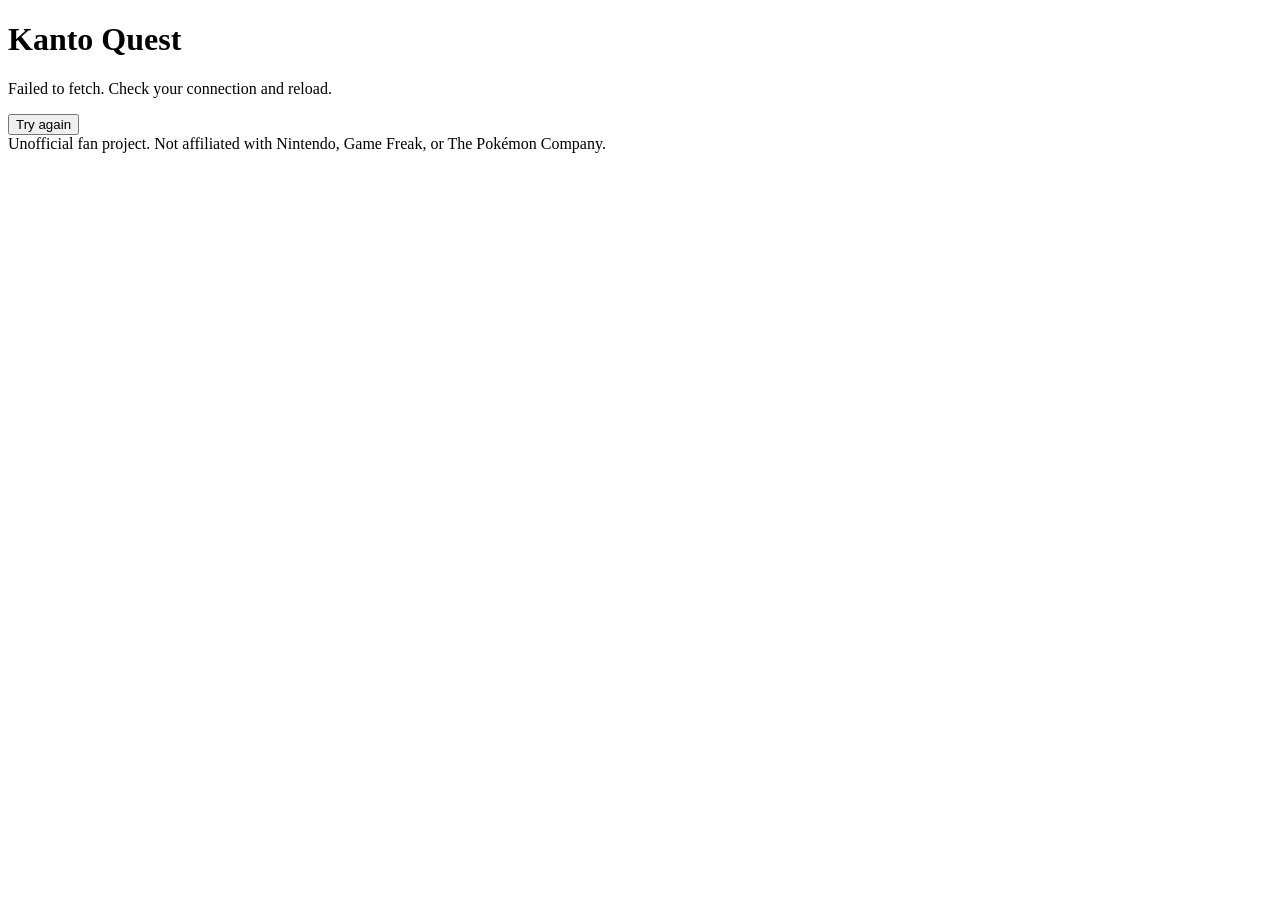
==== index.html @ dc4c5151 "Rename index (1).html to index.html" ====
<!DOCTYPE html>
<html lang="en">
<head>
  <meta charset="UTF-8">
  <meta name="viewport" content="width=device-width, initial-scale=1">
  <title>Kanto Quest</title>
  <link rel="preconnect" href="https://fonts.googleapis.com">
  <link href="https://fonts.googleapis.com/css2?family=Pixelify+Sans:wght@400;700&display=swap" rel="stylesheet">
  <link rel="stylesheet" href="style.css">
</head>
<body>
  <main id="app" aria-live="polite"></main>
  <footer>Unofficial fan project. Not affiliated with Nintendo, Game Freak, or The Pokémon Company.</footer>
  <script src="src/data.js"></script>
  <script src="src/main.js"></script>
</body>
</html>
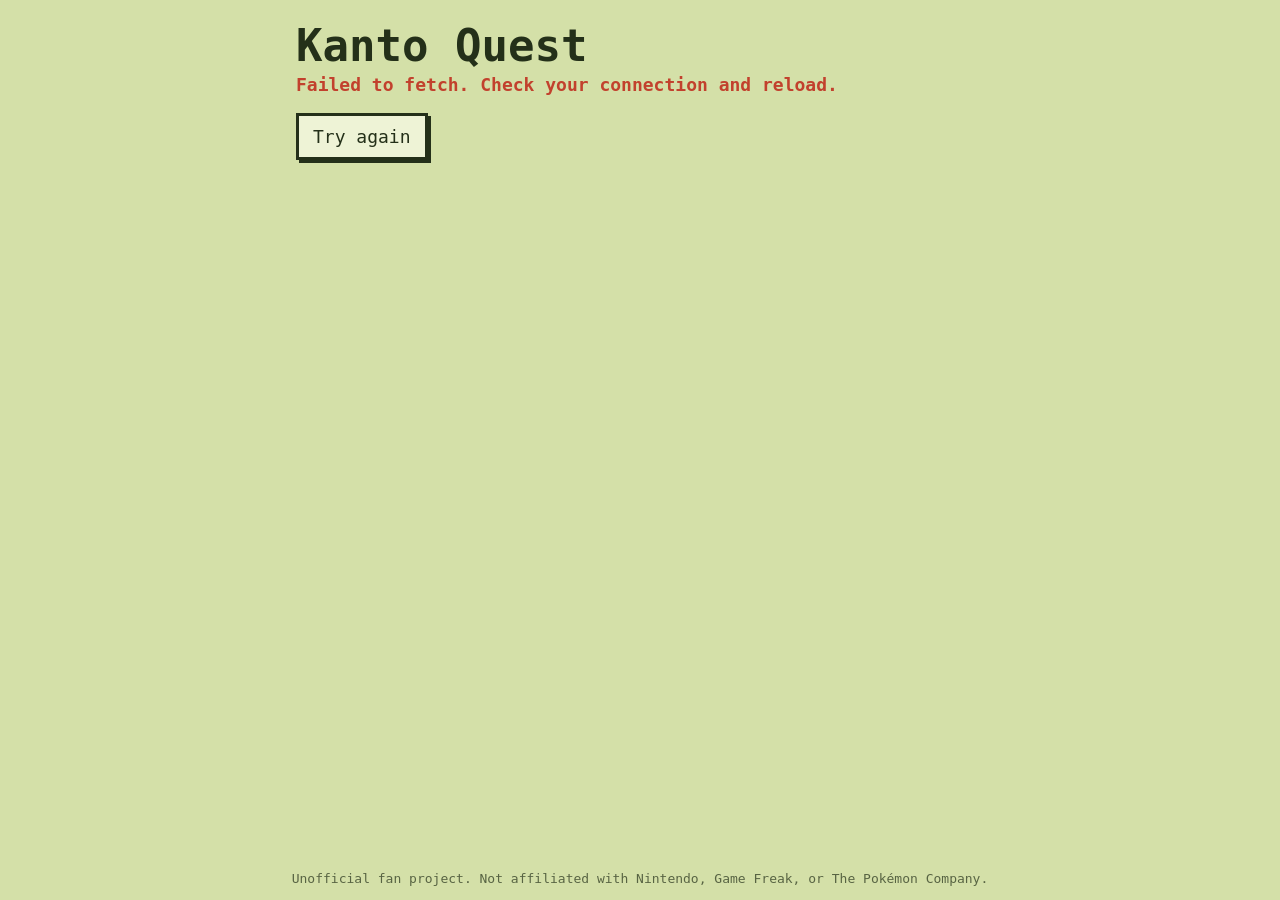
==== commit 0c224fc5: "Add files via upload" ====
--- a/index.html
+++ b/index.html
@@ -12,6 +12,7 @@
   <main id="app" aria-live="polite"></main>
   <footer>Unofficial fan project. Not affiliated with Nintendo, Game Freak, or The Pokémon Company.</footer>
   <script src="src/data.js"></script>
+  <script src="src/battle.js"></script>
   <script src="src/main.js"></script>
 </body>
 </html>
--- a/style.css
+++ b/style.css
@@ -0,0 +1,60 @@
+:root {
+  --lcd: #d4e0a8;
+  --lcd-dark: #a9bd74;
+  --ink: #243019;
+  --ball: #c2412d;
+  --paper: #eef3d6;
+}
+* { box-sizing: border-box; }
+html, body { margin: 0; min-height: 100%; }
+body {
+  background: var(--lcd);
+  color: var(--ink);
+  font-family: "Pixelify Sans", ui-monospace, Menlo, monospace;
+  font-size: 18px;
+  line-height: 1.4;
+  display: flex;
+  flex-direction: column;
+  min-height: 100vh;
+}
+#app { flex: 1; width: 100%; max-width: 720px; margin: 0 auto; padding: 24px 16px; }
+footer { text-align: center; font-size: 13px; padding: 12px; opacity: .7; }
+h1 { font-size: 44px; margin: 0 0 4px; line-height: 1; }
+h2 { font-size: 26px; margin: 0 0 8px; }
+p { margin: 0 0 16px; max-width: 60ch; }
+.panel { background: var(--paper); border: 3px solid var(--ink); padding: 16px; box-shadow: 4px 4px 0 var(--ink); }
+.row { display: flex; gap: 12px; flex-wrap: wrap; }
+button {
+  font: inherit; color: var(--ink); background: var(--paper);
+  border: 3px solid var(--ink); padding: 8px 14px; cursor: pointer;
+  box-shadow: 3px 3px 0 var(--ink);
+}
+button:hover { background: var(--lcd-dark); }
+button:active { transform: translate(2px, 2px); box-shadow: 1px 1px 0 var(--ink); }
+button:focus-visible { outline: 3px solid var(--ball); outline-offset: 2px; }
+button.primary { background: var(--ball); color: var(--paper); }
+.starter { flex: 1 1 160px; text-align: center; padding: 12px; }
+.starter img, .mon img { width: 96px; height: 96px; image-rendering: pixelated; }
+.path { list-style: none; margin: 16px 0; padding: 0; display: flex; flex-direction: column; gap: 10px; }
+.node { display: flex; align-items: center; gap: 12px; text-align: left; width: 100%; }
+.node .icon { font-size: 26px; width: 36px; text-align: center; }
+.node.done { opacity: .45; }
+.node.locked { opacity: .35; cursor: not-allowed; }
+.party { display: flex; gap: 8px; margin-bottom: 16px; }
+.mon { text-align: center; font-size: 14px; }
+.mon img { width: 64px; height: 64px; }
+.badges { margin-left: auto; }
+.error { color: var(--ball); font-weight: 700; }
+@media (prefers-reduced-motion: no-preference) {
+  button { transition: background .1s; }
+}
+
+/* Battle screen */
+.bar { height: 10px; border: 2px solid var(--ink); background: var(--lcd); margin: 4px 0; min-width: 90px; }
+.bar > div { height: 100%; transition: width .4s; }
+.battle .side { display: flex; align-items: center; gap: 12px; margin-bottom: 12px; }
+.battle .side > div { flex: 1; }
+.battle .side img { width: 96px; height: 96px; image-rendering: pixelated; }
+.battle .side:nth-of-type(2) { flex-direction: row-reverse; text-align: right; }
+.line { min-height: 3em; margin: 12px 0; }
+small { opacity: .75; }
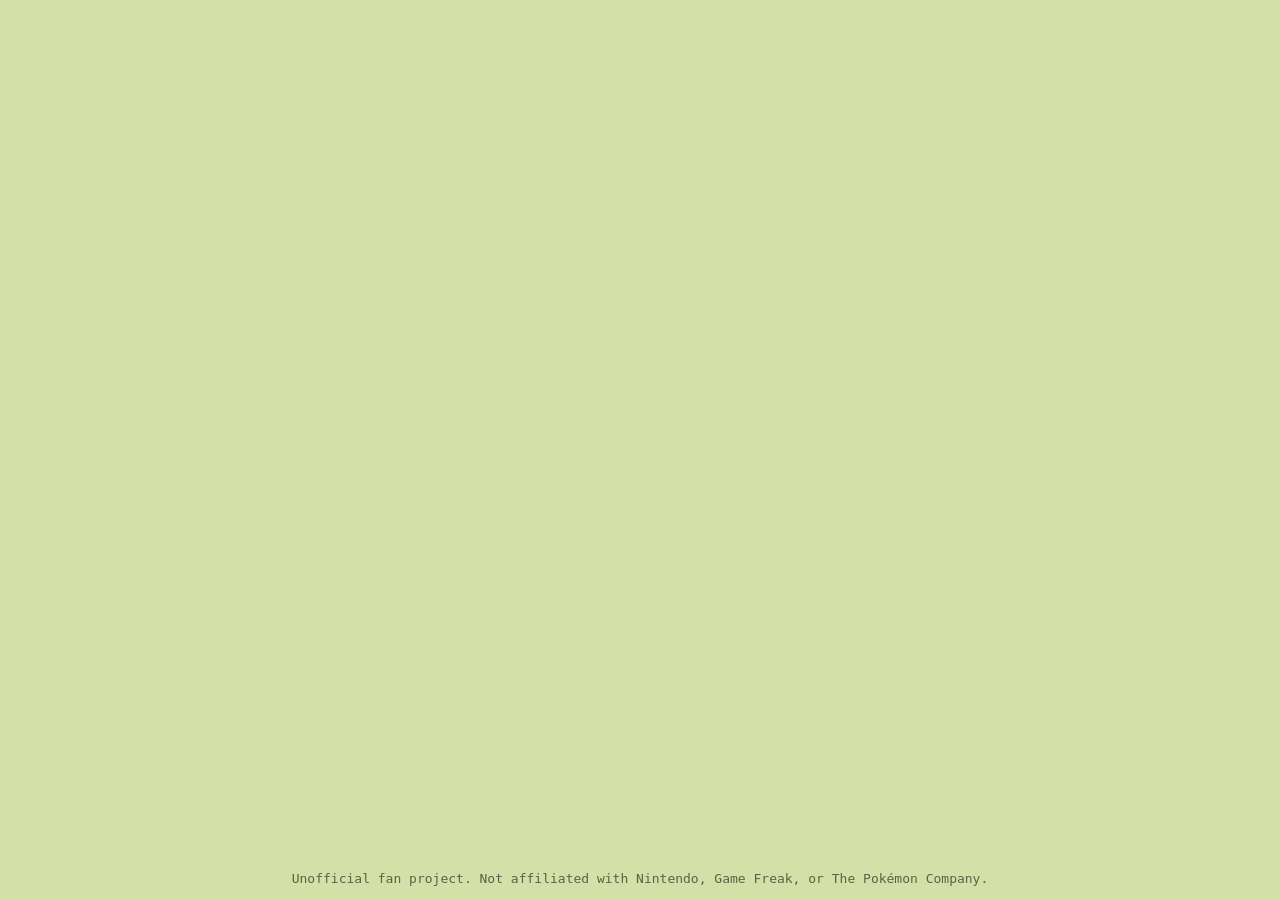
==== commit 5a1f31fe: "Add files via upload" ====
--- a/index.html
+++ b/index.html
@@ -6,13 +6,1825 @@
   <title>Kanto Quest</title>
   <link rel="preconnect" href="https://fonts.googleapis.com">
   <link href="https://fonts.googleapis.com/css2?family=Pixelify+Sans:wght@400;700&display=swap" rel="stylesheet">
-  <link rel="stylesheet" href="style.css">
+  <style>
+:root {
+  --lcd: #d4e0a8;
+  --lcd-dark: #a9bd74;
+  --ink: #243019;
+  --ball: #c2412d;
+  --paper: #eef3d6;
+}
+* { box-sizing: border-box; }
+html, body { margin: 0; min-height: 100%; }
+body {
+  background: var(--lcd);
+  color: var(--ink);
+  font-family: "Pixelify Sans", ui-monospace, Menlo, monospace;
+  font-size: 18px;
+  line-height: 1.4;
+  display: flex;
+  flex-direction: column;
+  min-height: 100vh;
+}
+#app { flex: 1; width: 100%; max-width: 720px; margin: 0 auto; padding: 24px 16px; }
+footer { text-align: center; font-size: 13px; padding: 12px; opacity: .7; }
+h1 { font-size: 44px; margin: 0 0 4px; line-height: 1; }
+h2 { font-size: 26px; margin: 0 0 8px; }
+p { margin: 0 0 16px; max-width: 60ch; }
+.panel { background: var(--paper); border: 3px solid var(--ink); padding: 16px; box-shadow: 4px 4px 0 var(--ink); }
+.row { display: flex; gap: 12px; flex-wrap: wrap; }
+button {
+  font: inherit; color: var(--ink); background: var(--paper);
+  border: 3px solid var(--ink); padding: 8px 14px; cursor: pointer;
+  box-shadow: 3px 3px 0 var(--ink);
+}
+button:hover { background: var(--lcd-dark); }
+button:active { transform: translate(2px, 2px); box-shadow: 1px 1px 0 var(--ink); }
+button:focus-visible { outline: 3px solid var(--ball); outline-offset: 2px; }
+button.primary { background: var(--ball); color: var(--paper); }
+.starter { flex: 1 1 160px; text-align: center; padding: 12px; }
+.starter img, .mon img { width: 96px; height: 96px; image-rendering: pixelated; }
+.path { list-style: none; margin: 16px 0; padding: 0; display: flex; flex-direction: column; gap: 10px; }
+.node { display: flex; align-items: center; gap: 12px; text-align: left; width: 100%; }
+.node .icon { font-size: 26px; width: 36px; text-align: center; }
+.node.done { opacity: .45; }
+.node.locked { opacity: .35; cursor: not-allowed; }
+.party { display: flex; gap: 8px; margin-bottom: 16px; }
+.mon { text-align: center; font-size: 14px; }
+.mon img { width: 64px; height: 64px; }
+.badges { margin-left: auto; }
+.error { color: var(--ball); font-weight: 700; }
+@media (prefers-reduced-motion: no-preference) {
+  button { transition: background .1s; }
+}
+
+/* Battle screen */
+.bar { height: 10px; border: 2px solid var(--ink); background: var(--lcd); margin: 4px 0; min-width: 90px; }
+.bar > div { height: 100%; transition: width .4s; }
+.battle .side { display: flex; align-items: center; gap: 12px; margin-bottom: 12px; }
+.battle .side > div { flex: 1; }
+.battle .side img { width: 96px; height: 96px; image-rendering: pixelated; }
+.battle .side:nth-of-type(2) { flex-direction: row-reverse; text-align: right; }
+.line { min-height: 3em; margin: 12px 0; }
+small { opacity: .75; }
+
+/* Party and stats */
+.party { flex-wrap: wrap; }
+.mon.fainted { opacity: .4; }
+.stats { margin-bottom: 8px; }
+.battle .row { margin-top: 8px; }
+
+/* Party management */
+.partyrow { display: flex; align-items: center; gap: 16px; flex-wrap: wrap; margin-bottom: 10px; }
+.partyrow .mon { min-width: 110px; }
+.partyrow button { padding: 4px 10px; }
+button:disabled { opacity: .4; cursor: not-allowed; }
+
+button[aria-pressed="true"] { background: var(--ink); color: var(--paper); }
+
+.moves { font-size: 13px; opacity: .85; flex: 1 1 180px; line-height: 1.5; }
+
+.movebtn { text-align: left; min-width: 140px; }
+.movebtn small { display: block; }
+
+/* Status tags */
+.st { display: inline-block; font-size: 12px; padding: 0 5px; border: 2px solid var(--ink); color: var(--paper); line-height: 1.3; }
+.st-poison { background: #7b3f9e; }
+.st-burn { background: #c2412d; }
+.st-paralysis { background: #b8901a; color: var(--ink); }
+.st-sleep { background: #5a6b7a; }
+.st-freeze { background: #3a8fb7; }
+
+/* Bag and shop */
+.bagrow { border-bottom: 2px dashed var(--lcd-dark); padding: 8px 0; margin-bottom: 4px; }
+.bagrow small { display: block; margin: 2px 0 6px; }
+
+/* Pokédex */
+.dexgrid { display: flex; flex-wrap: wrap; gap: 10px; }
+.dexgrid .mon { width: 104px; padding: 6px; border: 2px solid var(--ink); background: var(--paper); }
+.dexgrid .mon small { display: block; }
+.seenonly img { filter: brightness(0.3); }
+
+/* Type badges */
+.type { display: inline-block; font-size: 11px; padding: 0 7px; border-radius: 9px; color: #fff; text-transform: uppercase; letter-spacing: .5px; line-height: 1.6; margin-right: 2px; }
+.t-normal { background: #a8a77a; } .t-fire { background: #ee8130; } .t-water { background: #6390f0; }
+.t-grass { background: #7ac74c; } .t-flying { background: #a98ff3; } .t-fighting { background: #c22e28; }
+.t-poison { background: #a33ea1; } .t-psychic { background: #f95587; } .t-bug { background: #a6b91a; }
+.t-ghost { background: #735797; } .t-dragon { background: #6f35fc; } .t-dark { background: #705746; }
+.t-fairy { background: #d685ad; }
+.t-electric { background: #f7d02c; color: var(--ink); } .t-ice { background: #96d9d6; color: var(--ink); }
+.t-ground { background: #e2bf65; color: var(--ink); } .t-rock { background: #b6a136; } .t-steel { background: #b7b7ce; color: var(--ink); }
+
+/* Battle scene */
+.scene { position: relative; height: 300px; border: 3px solid var(--ink); box-shadow: 4px 4px 0 var(--ink);
+  margin-bottom: 16px; overflow: hidden; background: linear-gradient(#bfe3f2 0 52%, #8fc46a 52% 100%); }
+.scene.forest { background: linear-gradient(#6f9d6a 0 45%, #3c6b3a 45% 100%); }
+.scene.cave { background: linear-gradient(#4a4a55 0 50%, #2f2f38 50% 100%); }
+.scene.tower { background: linear-gradient(#4b3a6b 0 50%, #2b2140 50% 100%); }
+.scene.ship { background: linear-gradient(#9fd0e8 0 45%, #4f86b8 45% 58%, #a07a4f 58% 100%); }
+.scene.city { background: linear-gradient(#cfe6f5 0 50%, #b9b9b0 50% 100%); }
+.scene.gym { background: linear-gradient(#d9d2c3 0 50%, #a99f8d 50% 100%); }
+.plat { position: absolute; border-radius: 50%; background: rgba(0, 0, 0, .2); }
+.foe-plat { width: 150px; height: 26px; right: 3%; top: 134px; }
+.you-plat { width: 180px; height: 30px; left: 2%; bottom: 6px; }
+.spr { position: absolute; object-fit: contain; object-position: bottom; image-rendering: pixelated; }
+.spr.foe { width: 120px; height: 120px; right: 7%; top: 28px; }
+.spr.you { width: 150px; height: 150px; left: 7%; bottom: 20px; }
+.spr.noback { scale: -1 1; }
+.infobox { position: absolute; background: var(--paper); border: 3px solid var(--ink); padding: 6px 8px; font-size: 15px; line-height: 1.3; }
+.infobox small { display: block; }
+.foe-box { top: 10px; left: 10px; width: min(46%, 230px); }
+.you-box { bottom: 10px; right: 10px; width: min(50%, 250px); }
+.xpbar { height: 6px; border: 2px solid var(--ink); background: var(--lcd); margin-top: 3px; }
+.xpbar > div { height: 100%; background: #4a7ec2; }
+@media (max-width: 420px) {
+  .scene { height: 280px; }
+  .spr.foe { width: 100px; height: 100px; }
+  .spr.you { width: 120px; height: 120px; }
+  .infobox { font-size: 13px; padding: 4px 6px; }
+}
+
+/* Party cards */
+.party { display: flex; flex-wrap: wrap; gap: 10px; }
+.pcard { width: 118px; padding: 6px 8px 8px; background: var(--paper); border: 3px solid var(--ink); border-top: 9px solid var(--tc, var(--ink));
+  box-shadow: 3px 3px 0 var(--ink); font-size: 14px; line-height: 1.3; text-align: center; }
+.pcard img { width: 72px; height: 72px; image-rendering: pixelated; }
+.pcard .pname { font-weight: 700; }
+.pcard small { display: block; }
+.pcard.fainted { opacity: .45; }
+.bt-normal { --tc: #a8a77a; } .bt-fire { --tc: #ee8130; } .bt-water { --tc: #6390f0; } .bt-grass { --tc: #7ac74c; }
+.bt-electric { --tc: #f7d02c; } .bt-ice { --tc: #96d9d6; } .bt-fighting { --tc: #c22e28; } .bt-poison { --tc: #a33ea1; }
+.bt-ground { --tc: #e2bf65; } .bt-flying { --tc: #a98ff3; } .bt-psychic { --tc: #f95587; } .bt-bug { --tc: #a6b91a; }
+.bt-rock { --tc: #b6a136; } .bt-ghost { --tc: #735797; } .bt-dragon { --tc: #6f35fc; } .bt-dark { --tc: #705746; }
+.bt-steel { --tc: #b7b7ce; } .bt-fairy { --tc: #d685ad; }
+
+/* Route map */
+.map { margin: 24px 0 20px; }
+.maprow { position: relative; display: flex; margin-bottom: 30px; min-height: 96px; }
+.maprow.rev { flex-direction: row-reverse; }
+.maprow::before { content: ""; position: absolute; top: 31px; height: 4px; background: var(--ink);
+  left: 11.5%; width: calc((var(--n) - 1) * 25.667%); }
+.maprow.rev::before { left: auto; right: 11.5%; }
+.maprow.more::after { content: ""; position: absolute; top: 31px; width: 4px; height: 126px; background: var(--ink); right: calc(11.5% - 2px); }
+.maprow.rev.more::after { right: auto; left: calc(11.5% - 2px); }
+.mapnode { position: relative; z-index: 1; width: 23%; margin-right: 2.667%; padding: 0; background: none; border: 0; box-shadow: none; text-align: center; font-size: 13px; line-height: 1.2; }
+.maprow.rev .mapnode { margin-right: 0; margin-left: 2.667%; }
+.mapnode:nth-child(4) { margin: 0; }
+.mapnode:hover, .mapnode:active { background: none; transform: none; box-shadow: none; }
+.mapnode .icon { display: flex; width: 62px; height: 62px; margin: 0 auto 4px; border-radius: 50%; align-items: center; justify-content: center;
+  font-size: 28px; background: var(--paper); border: 3px solid var(--ink); box-shadow: 3px 3px 0 var(--ink); }
+.mapnode .lbl { display: block; overflow-wrap: anywhere; }
+.n-wild .icon { background: #d7ecb3; } .n-trainer .icon { background: #f2c8c0; } .n-rival .icon { background: #e2c8f0; }
+.n-gym .icon { background: #f7e08a; } .n-shop .icon { background: #c8def2; } .n-heal .icon { background: #f9d4e0; }
+.n-item .icon { background: #efe0c0; } .n-gift .icon { background: #f9e6b0; } .n-end .icon { background: #e6e6e6; }
+.mapnode.locked { opacity: .5; cursor: not-allowed; }
+.mapnode.done .icon { background: var(--lcd-dark); opacity: .7; }
+.mapnode.done .icon::after { content: "✔"; position: absolute; top: 40px; left: calc(50% + 10px); font-size: 16px; background: var(--paper);
+  border: 2px solid var(--ink); border-radius: 50%; width: 22px; height: 22px; line-height: 18px; }
+.mapnode.current .icon { border-color: var(--ball); box-shadow: 0 0 0 4px var(--ball); }
+.mapnode .marker { position: absolute; width: 44px; height: 44px; left: 50%; top: -34px; transform: translateX(-50%); image-rendering: pixelated; z-index: 2; }
+.mapnode:focus-visible .icon { outline: 3px solid var(--ink); outline-offset: 3px; }
+@media (prefers-reduced-motion: no-preference) {
+  .mapnode.current .icon { animation: pulse 1.4s ease-in-out infinite; }
+  @keyframes pulse { 50% { box-shadow: 0 0 0 8px rgba(194, 65, 45, .35); } }
+}
+@media (max-width: 420px) {
+  .mapnode { font-size: 11px; }
+  .mapnode .icon { width: 52px; height: 52px; font-size: 24px; }
+  .maprow::before, .maprow.more::after { top: 26px; }
+  .maprow.more::after { height: 116px; }
+  .pcard { width: calc(50% - 6px); }
+}
+
+/* Fixed row height keeps the connecting lines lined up */
+.maprow { height: 100px; min-height: 0; }
+.maprow.more::after, .maprow.more::after { height: 130px; }
+.mapnode .lbl { max-height: 2.5em; overflow: hidden; }
+@media (max-width: 420px) { .maprow.more::after { height: 130px; } }
+
+/* World map */
+.worldmap { width: 100%; height: auto; border: 3px solid var(--ink); box-shadow: 4px 4px 0 var(--ink); margin-bottom: 14px; display: block; }
+.worldmap .sea { fill: #8ecae6; }
+.worldmap .land { fill: #c5e1a5; stroke: var(--ink); stroke-width: 3; stroke-linejoin: round; }
+.worldmap .edge { stroke: #8d6e63; stroke-width: 4; stroke-dasharray: 3 7; stroke-linecap: round; opacity: .55; }
+.worldmap .edge.open { stroke-dasharray: none; opacity: 1; }
+.worldmap .loc { cursor: pointer; }
+.worldmap .loc circle { fill: #ffd54f; stroke: var(--ink); stroke-width: 3; }
+.worldmap .loc.done circle { fill: #9ccc65; }
+.worldmap .loc.current circle { fill: var(--ball); }
+.worldmap .loc.locked { cursor: not-allowed; }
+.worldmap .loc.locked circle { fill: #bdbdbd; }
+.worldmap .loc:hover circle, .worldmap .loc:focus-visible circle { stroke-width: 5; }
+.worldmap .loc:focus { outline: none; }
+.worldmap text { font-family: inherit; text-anchor: middle; }
+.worldmap .ico { font-size: 22px; dominant-baseline: central; }
+.worldmap .chk { font-size: 15px; fill: var(--ink); font-weight: 700; }
+.worldmap .lbl { font-size: 15px; font-weight: 700; fill: var(--ink); paint-order: stroke; stroke: #fff; stroke-width: 4px; stroke-linejoin: round; }
+@media (prefers-reduced-motion: no-preference) {
+  .worldmap .loc.current circle { animation: mappulse 1.4s ease-in-out infinite; }
+  @keyframes mappulse { 50% { stroke-width: 7; } }
+}
+details summary { cursor: pointer; margin: 6px 0; }
+
+/* Real map image mode */
+.imgmap { position: relative; border: 3px solid var(--ink); box-shadow: 4px 4px 0 var(--ink); line-height: 0; }
+.imgmap img { display: block; width: 100%; height: auto; image-rendering: pixelated; }
+.imgmap.calib { cursor: crosshair; }
+.cdot { position: absolute; width: 10px; height: 10px; margin: -5px 0 0 -5px; border-radius: 50%; background: var(--ball); border: 2px solid #fff; pointer-events: none; }
+.pin { position: absolute; transform: translate(-50%, -50%); width: 30px; height: 30px; padding: 0; border-radius: 50%; font-size: 15px; line-height: 24px;
+  background: #ffd54f; border: 3px solid var(--ink); box-shadow: 2px 2px 0 var(--ink); }
+.pin:hover, .pin:active { transform: translate(-50%, -50%); background: #ffe27a; box-shadow: 2px 2px 0 var(--ink); }
+.pin.done { background: #9ccc65; } .pin.current { background: var(--ball); } .pin.locked { background: #bdbdbd; opacity: .75; cursor: not-allowed; }
+.pin .pl { position: absolute; top: 28px; left: 50%; transform: translateX(-50%); white-space: nowrap; font: 700 11px/1.2 inherit; font-style: normal;
+  color: var(--ink); text-shadow: 0 0 3px #fff, 0 0 3px #fff, 0 0 3px #fff; pointer-events: none; }
+@media (prefers-reduced-motion: no-preference) { .pin.current { animation: pinpulse 1.4s ease-in-out infinite; } @keyframes pinpulse { 50% { box-shadow: 0 0 0 7px rgba(194, 65, 45, .35); } } }
+
+</style>
 </head>
 <body>
   <main id="app" aria-live="polite"></main>
   <footer>Unofficial fan project. Not affiliated with Nintendo, Game Freak, or The Pokémon Company.</footer>
-  <script src="src/data.js"></script>
-  <script src="src/battle.js"></script>
-  <script src="src/main.js"></script>
+  <script>
+// Data layer: loads Pokémon from PokéAPI and caches them in localStorage.
+const API = "https://pokeapi.co/api/v2";
+
+// Level-up moves for one Pokémon, from the oldest game PokéAPI has data for.
+function buildLearnset(d) {
+  const prefer = ["red-blue", "yellow", "gold-silver", "crystal"];
+  const byGroup = {};
+  for (const mv of d.moves) {
+    for (const v of mv.version_group_details) {
+      if (v.move_learn_method.name !== "level-up") continue;
+      (byGroup[v.version_group.name] = byGroup[v.version_group.name] || [])
+        .push({ name: mv.move.name, level: v.level_learned_at });
+    }
+  }
+  const g = prefer.find(x => byGroup[x]) || Object.keys(byGroup).pop();
+  return (byGroup[g] || []).sort((a, b) => a.level - b.level);
+}
+
+async function getPokemon(name) {
+  const key = "kq:mon3:" + name;
+  try {
+    const cached = localStorage.getItem(key);
+    if (cached) return JSON.parse(cached);
+  } catch (e) { /* storage unavailable, fetch instead */ }
+
+  const res = await fetch(`${API}/pokemon/${name}`);
+  if (!res.ok) throw new Error(`Could not load ${name} (${res.status})`);
+  const d = await res.json();
+
+  // Keep only what the game needs, so the cache stays small.
+  // Animated Gen 5 sprites exist for most of the Pokémon we use.
+  const v = d.sprites.versions;
+  const gen5 = v && v["generation-v"] && v["generation-v"]["black-white"] && v["generation-v"]["black-white"].animated;
+  const stat = n => d.stats.find(s => s.stat.name === n).base_stat;
+  const mon = {
+    id: d.id,
+    name: d.name,
+    types: d.types.map(t => t.type.name),
+    hp: stat("hp"), attack: stat("attack"), defense: stat("defense"),
+    spAttack: stat("special-attack"), spDefense: stat("special-defense"),
+    speed: stat("speed"),
+    sprite: d.sprites.front_default,
+    back: d.sprites.back_default || null,
+    aFront: gen5 ? gen5.front_default : null,
+    aBack: gen5 ? gen5.back_default : null,
+    learnset: buildLearnset(d)
+  };
+  try { localStorage.setItem(key, JSON.stringify(mon)); } catch (e) {}
+  return mon;
+}
+
+// Moves that need special rules we don't have yet are left out.
+const MOVE_BLACKLIST = ["self-destruct", "explosion", "hyper-beam", "dream-eater", "fly", "dig",
+  "solar-beam", "razor-wind", "skull-bash", "sky-attack", "focus-punch", "giga-impact"];
+
+// Returns null on any failure so one bad move never breaks a battle.
+async function getMove(name) {
+  const key = "kq:move2:" + name;
+  try {
+    const cached = localStorage.getItem(key);
+    if (cached) return JSON.parse(cached);
+  } catch (e) {}
+  try {
+    const res = await fetch(`${API}/move/${name}`);
+    if (!res.ok) return null;
+    const d = await res.json();
+    const am = d.meta && d.meta.ailment ? d.meta.ailment.name : null;
+    const ailment = ["poison", "burn", "paralysis", "sleep", "freeze"].includes(am) ? am : null;
+    const mv = {
+      ailment,
+      // Damaging moves use their listed chance; pure status moves always try to apply it.
+      ailmentChance: ailment ? ((d.meta.ailment_chance) || (d.power ? 0 : 100)) : 0,
+      name: d.name,
+      label: d.name.split("-").map(w => w.charAt(0).toUpperCase() + w.slice(1)).join(" "),
+      type: d.type.name,
+      power: d.power,
+      accuracy: d.accuracy == null ? 100 : d.accuracy,
+      pp: d.pp || 20,
+      cls: d.damage_class.name
+    };
+    try { localStorage.setItem(key, JSON.stringify(mv)); } catch (e) {}
+    return mv;
+  } catch (e) { return null; }
+}
+
+const STARTERS = ["bulbasaur", "charmander", "squirtle"];
+
+// Level-based evolutions: name -> [level, evolves into]
+const EVOLUTIONS = {
+  bulbasaur: [16, "ivysaur"], ivysaur: [32, "venusaur"],
+  charmander: [16, "charmeleon"], charmeleon: [36, "charizard"],
+  squirtle: [16, "wartortle"], wartortle: [36, "blastoise"],
+  caterpie: [7, "metapod"], metapod: [10, "butterfree"],
+  weedle: [7, "kakuna"], kakuna: [10, "beedrill"],
+  pidgey: [18, "pidgeotto"], pidgeotto: [36, "pidgeot"],
+  rattata: [20, "raticate"], geodude: [25, "graveler"],
+  oddish: [21, "gloom"], zubat: [22, "golbat"], paras: [24, "parasect"],
+  spearow: [20, "fearow"], ekans: [22, "arbok"], sandshrew: [22, "sandslash"],
+  bellsprout: [21, "weepinbell"], abra: [16, "kadabra"], mankey: [28, "primeape"],
+  meowth: [28, "persian"], diglett: [26, "dugtrio"], machop: [28, "machoke"],
+  venonat: [31, "venomoth"],
+  gastly: [25, "haunter"], cubone: [28, "marowak"], slowpoke: [37, "slowbro"],
+  koffing: [35, "weezing"], magnemite: [30, "magneton"], voltorb: [30, "electrode"]
+};
+
+// Your rival always picks the starter that beats yours.
+const RIVAL_STARTER = { bulbasaur: "charmander", charmander: "squirtle", squirtle: "bulbasaur" };
+const STARTER_LINES = [["bulbasaur", "ivysaur", "venusaur"], ["charmander", "charmeleon", "charizard"], ["squirtle", "wartortle", "blastoise"]];
+
+const BADGE_PERK = "Your Pokémon deal 10% more damage (stacks with each badge).";
+
+// Node types: wild, trainer, item, heal, gym, end.
+const ROUTES = [
+  {
+    id: "route-1", terrain: "grass", name: "Route 1",
+    blurb: "The grassy road between Pallet Town and Viridian City.",
+    wild: ["pidgey", "rattata"],
+    nodes: [
+      { type: "wild", label: "Wild encounter" },
+      { type: "wild", label: "Wild encounter" },
+      { type: "item", item: "potion", label: "Found a Potion" },
+      { type: "wild", label: "Wild encounter" },
+      { type: "item", item: "ball", amount: 3, label: "Found Poké Balls" },
+      { type: "wild", label: "Wild encounter" },
+      { type: "heal", label: "Rest by the road" },
+      { type: "shop", label: "Viridian Poké Mart" },
+      { type: "end", label: "Viridian City" }
+    ]
+  },
+  {
+    id: "route-2", terrain: "grass", name: "Route 2",
+    blurb: "A path north of Viridian City, with tall grass on both sides.",
+    wild: ["pidgey", "rattata", "caterpie", "weedle"],
+    levels: [4, 7],
+    nodes: [
+      { type: "wild", label: "Wild encounter" },
+      { type: "wild", label: "Wild encounter" },
+      { type: "item", item: "ball", amount: 3, label: "Found Poké Balls" },
+      { type: "wild", label: "Wild encounter" },
+      { type: "wild", label: "Wild encounter" },
+      { type: "heal", label: "Rest at the forest gate" },
+      { type: "rival", name: "Rival Blue", label: "Rival Blue appears!",
+        taunt: "Blue: Hey, you made it this far? I've been training too. Let's see who's stronger!",
+        team: [["$rival", 8], ["pidgey", 7], ["rattata", 7]] },
+      { type: "end", label: "Viridian Forest entrance" }
+    ]
+  },
+  {
+    id: "viridian-forest", terrain: "forest", name: "Viridian Forest",
+    blurb: "A dense forest full of bug Pokémon and bug catchers.",
+    wild: ["caterpie", "caterpie", "weedle", "weedle", "pidgey", "pikachu"],
+    levels: [5, 8],
+    nodes: [
+      { type: "wild", label: "Wild encounter" },
+      { type: "trainer", name: "Bug Catcher Rick", label: "Trainer: Bug Catcher Rick",
+        team: [["weedle", 6], ["caterpie", 6]] },
+      { type: "wild", label: "Wild encounter" },
+      { type: "gift", mon: "oddish", level: 9, label: "A hiker offers you a Pokémon" },
+      { type: "item", item: "potion", label: "Found a Potion" },
+      { type: "trainer", name: "Bug Catcher Doug", label: "Trainer: Bug Catcher Doug",
+        team: [["weedle", 7], ["weedle", 7], ["kakuna", 7]] },
+      { type: "wild", label: "Wild encounter" },
+      { type: "heal", label: "Rest under the trees" },
+      { type: "trainer", name: "Bug Catcher Sammy", label: "Trainer: Bug Catcher Sammy",
+        team: [["weedle", 9]] },
+      { type: "end", label: "Pewter City" }
+    ]
+  },
+  {
+    id: "pewter-city", terrain: "city", name: "Pewter City",
+    blurb: "A grey stone city. Its gym leader uses Rock-type Pokémon.",
+    wild: [],
+    nodes: [
+      { type: "heal", label: "Pokémon Center" },
+      { type: "shop", label: "Poké Mart" },
+      { type: "gym", leader: "Brock", badge: "Boulder Badge", label: "Gym: Brock",
+        team: [["geodude", 11], ["onix", 13]] },
+      { type: "end", label: "Route 3 is next" }
+    ]
+  },
+  {
+    id: "route-3", terrain: "grass", name: "Route 3",
+    blurb: "A rocky trail east of Pewter City, full of trainers heading to Mt. Moon.",
+    wild: ["pidgey", "spearow", "rattata", "ekans", "jigglypuff"],
+    levels: [7, 10],
+    nodes: [
+      { type: "wild", label: "Wild encounter" },
+      { type: "trainer", name: "Youngster Ben", label: "Trainer: Youngster Ben",
+        team: [["rattata", 9], ["ekans", 9]] },
+      { type: "wild", label: "Wild encounter" },
+      { type: "item", item: "ball", amount: 3, label: "Found Poké Balls" },
+      { type: "trainer", name: "Lass Janice", label: "Trainer: Lass Janice",
+        team: [["pidgey", 9], ["pidgey", 10]] },
+      { type: "wild", label: "Wild encounter" },
+      { type: "heal", label: "Pokémon Center at Mt. Moon" },
+      { type: "end", label: "Mt. Moon entrance" }
+    ]
+  },
+  {
+    id: "mt-moon", terrain: "cave", name: "Mt. Moon",
+    blurb: "A dark cave. Zubat swarm the tunnels, and strange Pokémon hide in the shadows.",
+    wild: ["zubat", "zubat", "zubat", "geodude", "paras", "clefairy"],
+    levels: [8, 12],
+    nodes: [
+      { type: "wild", label: "Wild encounter" },
+      { type: "wild", label: "Wild encounter" },
+      { type: "trainer", name: "Hiker Marcos", label: "Trainer: Hiker Marcos",
+        team: [["geodude", 10], ["geodude", 11]] },
+      { type: "item", item: "potion", label: "Found a Potion" },
+      { type: "wild", label: "Wild encounter" },
+      { type: "trainer", name: "Super Nerd Miguel", label: "Trainer: Super Nerd Miguel",
+        team: [["rattata", 12], ["zubat", 12]] },
+      { type: "item", item: "ball", amount: 2, label: "Found Poké Balls" },
+      { type: "wild", label: "Wild encounter" },
+      { type: "heal", label: "Rest in the cave" },
+      { type: "end", label: "Route 4" }
+    ]
+  },
+  {
+    id: "route-4", terrain: "grass", name: "Route 4",
+    blurb: "The ledge-lined road out of Mt. Moon, leading down to Cerulean City.",
+    wild: ["rattata", "spearow", "ekans", "sandshrew"],
+    levels: [10, 13],
+    nodes: [
+      { type: "wild", label: "Wild encounter" },
+      { type: "wild", label: "Wild encounter" },
+      { type: "item", item: "ball", amount: 3, label: "Found Poké Balls" },
+      { type: "trainer", name: "Lass Crissy", label: "Trainer: Lass Crissy",
+        team: [["rattata", 12], ["sandshrew", 12]] },
+      { type: "wild", label: "Wild encounter" },
+      { type: "end", label: "Cerulean City" }
+    ]
+  },
+  {
+    id: "cerulean-city", terrain: "city", name: "Cerulean City",
+    blurb: "A seaside city. Its gym leader specializes in Water Pokémon, which are weak to Grass and Electric.",
+    wild: [],
+    nodes: [
+      { type: "heal", label: "Pokémon Center" },
+      { type: "shop", label: "Poké Mart" },
+      { type: "gym", leader: "Misty", badge: "Cascade Badge", label: "Gym: Misty",
+        team: [["staryu", 11], ["starmie", 13]] },
+      { type: "end", label: "Route 24 is next" }
+    ]
+  },
+  {
+    id: "route-24", terrain: "grass", name: "Route 24",
+    blurb: "Nugget Bridge, north of Cerulean City, where trainers challenge you one after another.",
+    wild: ["caterpie", "weedle", "pidgey", "oddish", "bellsprout", "abra"],
+    levels: [11, 14],
+    nodes: [
+      { type: "wild", label: "Wild encounter" },
+      { type: "trainer", name: "Camper Liam", label: "Trainer: Camper Liam",
+        team: [["weedle", 13], ["kakuna", 13]] },
+      { type: "wild", label: "Wild encounter" },
+      { type: "trainer", name: "Lass Reli", label: "Trainer: Lass Reli",
+        team: [["oddish", 14], ["bellsprout", 14]] },
+      { type: "item", item: "ball", amount: 3, label: "Found Poké Balls" },
+      { type: "wild", label: "Wild encounter" },
+      { type: "heal", label: "Rest on the bridge" },
+      { type: "rival", name: "Rival Blue", label: "Rival Blue appears!",
+        taunt: "Blue: Smell ya later? Not yet! You won the Cascade Badge, so I want a battle!",
+        team: [["$rival", 15], ["pidgey", 14], ["abra", 14], ["rattata", 13]] },
+      { type: "end", label: "Route 25" }
+    ]
+  },
+  {
+    id: "route-25", terrain: "grass", name: "Route 25",
+    blurb: "A winding seaside path that leads to Bill's cottage.",
+    wild: ["pidgey", "oddish", "bellsprout", "abra", "venonat"],
+    levels: [12, 15],
+    nodes: [
+      { type: "wild", label: "Wild encounter" },
+      { type: "trainer", name: "Hiker Franklin", label: "Trainer: Hiker Franklin",
+        team: [["geodude", 14], ["machop", 14]] },
+      { type: "item", item: "potion", label: "Found a Potion" },
+      { type: "wild", label: "Wild encounter" },
+      { type: "item", item: "ball", amount: 4, label: "Bill gives you Poké Balls" },
+      { type: "wild", label: "Wild encounter" },
+      { type: "heal", label: "Rest at Bill's cottage" },
+      { type: "end", label: "Routes 5 and 6" }
+    ]
+  },
+  {
+    id: "route-5-6", terrain: "grass", name: "Routes 5 and 6",
+    blurb: "The long road south from Cerulean City, past the daycare and down to Vermilion.",
+    wild: ["pidgey", "oddish", "bellsprout", "meowth", "mankey"],
+    levels: [13, 16],
+    nodes: [
+      { type: "wild", label: "Wild encounter" },
+      { type: "wild", label: "Wild encounter" },
+      { type: "trainer", name: "Lass Dana", label: "Trainer: Lass Dana",
+        team: [["oddish", 15], ["bellsprout", 15]] },
+      { type: "gift", mon: "diglett", level: 15, label: "A kid offers you a Pokémon" },
+      { type: "item", item: "potion", label: "Found a Potion" },
+      { type: "wild", label: "Wild encounter" },
+      { type: "trainer", name: "Bug Catcher Elijah", label: "Trainer: Bug Catcher Elijah",
+        team: [["kakuna", 15], ["venonat", 15]] },
+      { type: "heal", label: "Rest by the road" },
+      { type: "end", label: "Vermilion City port" }
+    ]
+  },
+  {
+    id: "ss-anne", terrain: "ship", name: "S.S. Anne",
+    blurb: "A luxury cruise ship docked at Vermilion City, packed with trainers.",
+    wild: [],
+    nodes: [
+      { type: "trainer", name: "Sailor Dylan", label: "Trainer: Sailor Dylan",
+        team: [["machop", 16], ["shellder", 16]] },
+      { type: "trainer", name: "Gentleman Thomas", label: "Trainer: Gentleman Thomas",
+        team: [["growlithe", 17]] },
+      { type: "item", item: "potion", label: "Found a Potion" },
+      { type: "trainer", name: "Fisherman Barney", label: "Trainer: Fisherman Barney",
+        team: [["goldeen", 16], ["tentacool", 16]] },
+      { type: "heal", label: "Ship's cabin" },
+      { type: "rival", name: "Rival Blue", label: "Rival Blue appears!",
+        taunt: "Blue: Well, well. Even on a fancy cruise ship I can't get away from you. Ready?",
+        team: [["$rival", 19], ["pidgeotto", 17], ["kadabra", 17], ["rattata", 16]] },
+      { type: "trainer", name: "Sailor Edmond", label: "Trainer: Sailor Edmond",
+        team: [["shellder", 17], ["machop", 17]] },
+      { type: "end", label: "Vermilion City" }
+    ]
+  },
+  {
+    id: "vermilion-city", terrain: "city", name: "Vermilion City",
+    blurb: "A busy port town. Its gym leader uses Electric Pokémon, which Ground types can't be hurt by.",
+    wild: [],
+    nodes: [
+      { type: "heal", label: "Pokémon Center" },
+      { type: "shop", label: "Poké Mart" },
+      { type: "gym", leader: "Lt. Surge", badge: "Thunder Badge", label: "Gym: Lt. Surge",
+        team: [["voltorb", 14], ["pikachu", 15], ["raichu", 17]] },
+      { type: "end", label: "Route 9 is next" }
+    ]
+  },
+  {
+    id: "route-9-10", terrain: "grass", name: "Routes 9 and 10",
+    blurb: "Rocky trails east of Cerulean City, crackling with electricity near the Power Plant.",
+    wild: ["spearow", "ekans", "rattata", "sandshrew", "voltorb", "magnemite"],
+    levels: [15, 18],
+    nodes: [
+      { type: "wild", label: "Wild encounter" },
+      { type: "trainer", name: "Hiker Alan", label: "Trainer: Hiker Alan",
+        team: [["geodude", 17], ["geodude", 17]] },
+      { type: "wild", label: "Wild encounter" },
+      { type: "item", item: "ball", amount: 3, label: "Found Poké Balls" },
+      { type: "trainer", name: "Jr. Trainer Dave", label: "Trainer: Jr. Trainer Dave",
+        team: [["spearow", 17], ["rattata", 17], ["sandshrew", 17]] },
+      { type: "wild", label: "Wild encounter" },
+      { type: "heal", label: "Pokémon Center" },
+      { type: "end", label: "Rock Tunnel" }
+    ]
+  },
+  {
+    id: "rock-tunnel", terrain: "cave", name: "Rock Tunnel",
+    blurb: "A pitch-black cave. Wild Pokémon jump out of the dark with every step.",
+    wild: ["zubat", "zubat", "geodude", "machop", "onix"],
+    levels: [15, 18],
+    nodes: [
+      { type: "wild", label: "Wild encounter" },
+      { type: "wild", label: "Wild encounter" },
+      { type: "trainer", name: "Hiker Lenny", label: "Trainer: Hiker Lenny",
+        team: [["geodude", 17], ["machop", 17]] },
+      { type: "item", item: "potion", label: "Found a Potion" },
+      { type: "trainer", name: "Pokémaniac Cooper", label: "Trainer: Pokémaniac Cooper",
+        team: [["slowpoke", 16], ["cubone", 16]] },
+      { type: "wild", label: "Wild encounter" },
+      { type: "heal", label: "Rest in the tunnel" },
+      { type: "trainer", name: "Hiker Dudley", label: "Trainer: Hiker Dudley",
+        team: [["machop", 18], ["onix", 17]] },
+      { type: "end", label: "Lavender Town" }
+    ]
+  },
+  {
+    id: "lavender-town", terrain: "tower", name: "Lavender Town",
+    blurb: "A quiet town with a haunted Pokémon Tower. Normal-type moves can't hurt Ghost Pokémon.",
+    wild: ["gastly", "gastly", "zubat", "cubone"],
+    levels: [16, 19],
+    nodes: [
+      { type: "heal", label: "Pokémon Center" },
+      { type: "shop", label: "Poké Mart" },
+      { type: "rival", name: "Rival Blue", label: "Rival Blue appears!",
+        taunt: "Blue: This tower is creepy, but I'm not scared. Show me how strong you've gotten!",
+        team: [["$rival", 20], ["pidgeotto", 18], ["kadabra", 18], ["growlithe", 18]] },
+      { type: "wild", label: "Wild encounter" },
+      { type: "trainer", name: "Channeler Hope", label: "Trainer: Channeler Hope",
+        team: [["gastly", 18], ["gastly", 18]] },
+      { type: "wild", label: "Wild encounter" },
+      { type: "item", item: "ball", amount: 3, label: "Found Poké Balls" },
+      { type: "trainer", name: "Channeler Karina", label: "Trainer: Channeler Karina",
+        team: [["gastly", 19]] },
+      { type: "end", label: "Route 8" }
+    ]
+  },
+  {
+    id: "route-8", terrain: "grass", name: "Routes 8 and 7",
+    blurb: "The road west from Lavender Town to Celadon City, with fire-type Pokémon in the grass.",
+    wild: ["growlithe", "vulpix", "meowth", "ekans", "sandshrew", "pidgey"],
+    levels: [16, 19],
+    nodes: [
+      { type: "wild", label: "Wild encounter" },
+      { type: "wild", label: "Wild encounter" },
+      { type: "trainer", name: "Lass Megan", label: "Trainer: Lass Megan",
+        team: [["meowth", 18], ["pidgeotto", 18]] },
+      { type: "item", item: "potion", label: "Found a Potion" },
+      { type: "wild", label: "Wild encounter" },
+      { type: "trainer", name: "Biker Jaxon", label: "Trainer: Biker Jaxon",
+        team: [["voltorb", 18], ["koffing", 18]] },
+      { type: "heal", label: "Rest by the road" },
+      { type: "end", label: "Celadon City" }
+    ]
+  },
+  {
+    id: "celadon-city", terrain: "city", name: "Celadon City",
+    blurb: "A big city with a department store. Its gym leader uses Grass Pokémon, which are weak to Fire, Flying, and Poison.",
+    wild: [],
+    nodes: [
+      { type: "heal", label: "Pokémon Center" },
+      { type: "shop", label: "Poké Mart" },
+      { type: "gym", leader: "Erika", badge: "Rainbow Badge", label: "Gym: Erika",
+        team: [["tangela", 16], ["weepinbell", 17], ["vileplume", 19]] },
+      { type: "end", label: "Route 16 is next" }
+    ]
+  }
+];
+
+// Items. heal = HP restored, cure = statuses cured, revive = fraction of HP, ball = catch multiplier.
+const ITEMS = {
+  pokeball:    { name: "Poké Ball",    price: 100, ball: 1,   desc: "Catches wild Pokémon." },
+  greatball:   { name: "Great Ball",   price: 250, ball: 1.5, desc: "Catches wild Pokémon 1.5x as well as a Poké Ball." },
+  potion:      { name: "Potion",       price: 100, heal: 20,  desc: "Restores 20 HP." },
+  superpotion: { name: "Super Potion", price: 250, heal: 50,  desc: "Restores 50 HP." },
+  hyperpotion: { name: "Hyper Potion", price: 600, heal: 120, desc: "Restores 120 HP." },
+  antidote:    { name: "Antidote",     price: 70,  cure: ["poison"], desc: "Cures poison." },
+  fullheal:    { name: "Full Heal",    price: 250, cure: "all", desc: "Cures any status problem." },
+  revive:      { name: "Revive",       price: 500, revive: 0.5, desc: "Revives a fainted Pokémon with half its HP." }
+};
+const SHOP_STOCK = ["pokeball", "greatball", "potion", "superpotion", "hyperpotion", "antidote", "fullheal", "revive"];
+
+// Optional: put a Kanto map image in the repo's top folder under one of these names and the game will use it.
+// Pin positions for that image are saved in the browser after you tap "Calibrate map", or you can paste them
+// into MAP_IMG_POS below (percent of the image width and height, e.g. "route-1": { x: 22, y: 81 }).
+const MAP_IMAGES = ["kanto-map.png", "kanto-map.jpg", "kanto-map.jpeg", "kanto-map.webp"];
+const MAP_IMG_POS = {};
+
+// World map layout (SVG coordinates, 640 x 520). Each Pokémon location sits on the map where it is in Kanto.
+const MAP_POS = {
+  "route-1": { x: 130, y: 415, icon: "🌿" }, "route-2": { x: 130, y: 335, icon: "🌿" },
+  "viridian-forest": { x: 130, y: 255, icon: "🌲" }, "pewter-city": { x: 130, y: 170, icon: "🏙️" },
+  "route-3": { x: 205, y: 158, icon: "🌿" }, "mt-moon": { x: 268, y: 138, icon: "⛰️" },
+  "route-4": { x: 338, y: 190, icon: "🌿" }, "cerulean-city": { x: 430, y: 150, icon: "🏙️" },
+  "route-24": { x: 420, y: 66, icon: "🌉" }, "route-25": { x: 505, y: 66, icon: "🌿" },
+  "route-5-6": { x: 405, y: 240, icon: "🌿" }, "vermilion-city": { x: 400, y: 350, icon: "🏙️" },
+  "ss-anne": { x: 500, y: 415, icon: "🚢" }, "route-9-10": { x: 550, y: 160, icon: "🌿" },
+  "rock-tunnel": { x: 560, y: 245, icon: "⛰️" }, "lavender-town": { x: 570, y: 330, icon: "🗼" },
+  "route-8": { x: 485, y: 298, icon: "🌿" }, "celadon-city": { x: 310, y: 280, icon: "🏙️" }
+};
+// Which locations the trails connect (a trail shows as open once both ends are unlocked).
+const MAP_EDGES = [
+  ["route-1", "route-2"], ["route-2", "viridian-forest"], ["viridian-forest", "pewter-city"], ["pewter-city", "route-3"],
+  ["route-3", "mt-moon"], ["mt-moon", "route-4"], ["route-4", "cerulean-city"], ["cerulean-city", "route-24"],
+  ["route-24", "route-25"], ["cerulean-city", "route-5-6"], ["route-5-6", "vermilion-city"], ["vermilion-city", "ss-anne"],
+  ["cerulean-city", "route-9-10"], ["route-9-10", "rock-tunnel"], ["rock-tunnel", "lavender-town"],
+  ["lavender-town", "route-8"], ["route-8", "celadon-city"]
+];
+
+const NODE_ICONS = { rival: "🆚", shop: "🏪", wild: "🌿", trainer: "⚔️", item: "🎒", heal: "💊", gym: "🏅", gift: "🎁", end: "🏁" };
+
+// Battle engine. Battles resolve automatically from stats, types, and STAB.
+
+// Type chart: attacker -> [super effective, not very effective, no effect]
+const CHART = {
+  normal:   ["", "rock steel", "ghost"],
+  fire:     ["grass ice bug steel", "fire water rock dragon", ""],
+  water:    ["fire ground rock", "water grass dragon", ""],
+  electric: ["water flying", "electric grass dragon", "ground"],
+  grass:    ["water ground rock", "fire grass poison flying bug dragon steel", ""],
+  ice:      ["grass ground flying dragon", "fire water ice steel", ""],
+  fighting: ["normal ice rock dark steel", "poison flying psychic bug fairy", "ghost"],
+  poison:   ["grass fairy", "poison ground rock ghost", "steel"],
+  ground:   ["fire electric poison rock steel", "grass bug", "flying"],
+  flying:   ["grass fighting bug", "electric rock steel", ""],
+  psychic:  ["fighting poison", "psychic steel", "dark"],
+  bug:      ["grass psychic dark", "fire fighting poison flying ghost steel fairy", ""],
+  rock:     ["fire ice flying bug", "fighting ground steel", ""],
+  ghost:    ["psychic ghost", "dark", "normal"],
+  dragon:   ["dragon", "steel", "fairy"],
+  dark:     ["psychic ghost", "fighting dark fairy", ""],
+  steel:    ["ice rock fairy", "fire water electric steel", ""],
+  fairy:    ["fighting dragon dark", "fire poison steel", ""]
+};
+
+function typeMultiplier(atkType, defType) {
+  const [sup, nve, none] = (CHART[atkType] || ["", "", ""]).map(s => s.split(" "));
+  if (none.includes(defType)) return 0;
+  if (sup.includes(defType)) return 2;
+  if (nve.includes(defType)) return 0.5;
+  return 1;
+}
+const effectiveness = (atkType, defTypes) =>
+  defTypes.reduce((m, t) => m * typeMultiplier(atkType, t), 1);
+
+function calcStats(m, L) {
+  const f = b => Math.floor((2 * b * L) / 100) + 5;
+  return {
+    maxHp: Math.floor((2 * m.hp * L) / 100) + L + 10,
+    atk: f(m.attack), def: f(m.defense),
+    spa: f(m.spAttack), spd: f(m.spDefense), spe: f(m.speed)
+  };
+}
+
+function makeBattler(m, level) {
+  const b = { ...m, level, xp: 0, moves: [] };
+  Object.assign(b, calcStats(m, level));
+  b.curHp = b.maxHp;
+  return b;
+}
+
+// Each Pokémon attacks with whichever of its own types hits hardest (always STAB).
+function attackRoll(att, def) {
+  let type = att.types[0], eff = -1;
+  for (const t of att.types) {
+    const e = effectiveness(t, def.types);
+    if (e > eff) { eff = e; type = t; }
+  }
+  const phys = att.atk >= att.spa;
+  const A = phys ? att.atk : att.spa;
+  const D = phys ? def.def : def.spd;
+  const base = Math.floor(Math.floor(((2 * att.level) / 5 + 2) * 60 * A / D) / 50) + 2;
+  const crit = Math.random() < 1 / 16;
+  const dmg = eff === 0 ? 0 :
+    Math.max(1, Math.floor(base * 1.5 * eff * (crit ? 1.5 : 1) * (0.85 + Math.random() * 0.15)));
+  return { dmg, type, eff, crit };
+}
+
+const cap = s => s.charAt(0).toUpperCase() + s.slice(1);
+
+// ---------- Moves ----------
+const SPECIAL_TYPES = ["fire", "water", "grass", "electric", "psychic", "ice", "dragon", "dark", "fairy"];
+const SIGNATURE = {
+  normal: "Tackle", fire: "Ember", water: "Water Gun", electric: "Thunder Shock", grass: "Vine Whip",
+  ice: "Powder Snow", fighting: "Karate Chop", poison: "Acid", ground: "Mud Shot", flying: "Peck",
+  psychic: "Confusion", bug: "Leech Life", rock: "Rock Throw", ghost: "Lick", dragon: "Twister",
+  dark: "Bite", steel: "Metal Claw", fairy: "Fairy Wind"
+};
+// A basic move of the Pokémon's own type, so nobody is stuck with no attack that fits it.
+function signatureMove(type) {
+  const label = SIGNATURE[type] || "Tackle";
+  return { name: label.toLowerCase().replace(/ /g, "-"), label, type, power: 40, accuracy: 100,
+    pp: 25, curPp: 25, cls: SPECIAL_TYPES.includes(type) ? "special" : "physical" };
+}
+
+// Gives a Pokémon the last 4 attacking moves it has learned at its level.
+// Returns the labels of any newly learned moves.
+async function refreshMoves(m) {
+  const had = new Set((m.moves || []).map(x => x.name));
+  const learnable = [];
+  for (const e of (m.learnset || [])) {
+    if (e.level > m.level) continue;
+    const i = learnable.indexOf(e.name);
+    if (i >= 0) learnable.splice(i, 1);
+    learnable.push(e.name);
+  }
+  const details = (await Promise.all(learnable.slice(-12).map(n => getMove(n))))
+    .filter(x => x && !MOVE_BLACKLIST.includes(x.name));
+  const attacks = details.filter(x => x.power);
+  const statusMoves = details.filter(x => !x.power && x.ailment).slice(-1);
+  let set = attacks.slice(-(4 - statusMoves.length)).concat(statusMoves).map(x => ({ ...x, curPp: x.pp }));
+  if (!set.some(x => x.power && m.types.includes(x.type))) {
+    set = set.filter(x => !x.power).concat(set.filter(x => x.power).slice(-2)).concat(signatureMove(m.types[0]));
+  }
+  for (const mv of set) {
+    const old = (m.moves || []).find(x => x.name === mv.name);
+    if (old) mv.curPp = Math.min(old.curPp == null ? mv.pp : old.curPp, mv.pp);
+  }
+  m.moves = set;
+  return had.size ? set.filter(x => !had.has(x.name)).map(x => x.label) : [];
+}
+const restorePP = m => (m.moves || []).forEach(x => { x.curPp = x.pp; });
+const restoreAll = m => { m.status = null; m.sleep = 0; restorePP(m); };
+
+// ---------- Status effects ----------
+const STATUS_TEXT = {
+  poison: "was poisoned!", burn: "was burned!", sleep: "fell asleep!",
+  paralysis: "is paralyzed! It may be unable to move.", freeze: "was frozen solid!"
+};
+const STATUS_VALUE = { sleep: 70, paralysis: 45, poison: 40, burn: 40, freeze: 50 };
+const effSpeed = m => m.spe * (m.status === "paralysis" ? 0.5 : 1);
+
+function immuneToStatus(def, ailment) {
+  const t = def.types;
+  return (ailment === "burn" && t.includes("fire")) || (ailment === "freeze" && t.includes("ice"))
+    || (ailment === "poison" && (t.includes("poison") || t.includes("steel")))
+    || (ailment === "paralysis" && t.includes("electric"));
+}
+// Thunder Wave style moves can't hit Ground types.
+const statusBlocked = (mv, def) =>
+  !mv.ailment || immuneToStatus(def, mv.ailment) || (mv.type === "electric" && effectiveness("electric", def.types) === 0);
+
+// Auto-battle picks whichever move it expects to do the most good.
+function pickMove(att, def, pp, hpFrac = 1) {
+  let best = -1, bestScore = -1;
+  att.moves.forEach((mv, i) => {
+    if (pp[i] <= 0) return;
+    let score;
+    if (!mv.power) {
+      if (def.status || statusBlocked(mv, def)) return;
+      score = STATUS_VALUE[mv.ailment] * (mv.accuracy / 100) * (hpFrac < 0.3 ? 0.3 : 1);
+    } else {
+      const phys = mv.cls === "physical";
+      const ratio = (phys ? att.atk : att.spa) / (phys ? def.def : def.spd);
+      score = mv.power * (mv.accuracy / 100) * effectiveness(mv.type, def.types)
+        * (att.types.includes(mv.type) ? 1.5 : 1) * ratio;
+    }
+    if (score > bestScore) { bestScore = score; best = i; }
+  });
+  return best;
+}
+
+function attackRoll(att, def, pp, forced = null, hpFrac = 1) {
+  if (!att.moves || !att.moves.length) att.moves = [signatureMove(att.types[0])];
+  const i = (forced != null && pp[forced] > 0) ? forced : pickMove(att, def, pp, hpFrac);
+  const mv = i >= 0 ? att.moves[i]
+    : { label: "Struggle", type: "normal", power: 50, accuracy: 100, cls: "physical" };
+  if (i >= 0) pp[i]--;
+  const statusMove = !mv.power;
+  if (Math.random() * 100 >= mv.accuracy) return { dmg: 0, mv, eff: 1, crit: false, miss: true, statusMove };
+  if (statusMove) return { dmg: 0, mv, eff: 1, crit: false, miss: false, statusMove,
+    failed: !!def.status || statusBlocked(mv, def) };
+  const eff = effectiveness(mv.type, def.types);
+  const phys = mv.cls === "physical";
+  const A = (phys ? att.atk : att.spa) * (phys && att.status === "burn" ? 0.5 : 1);
+  const D = phys ? def.def : def.spd;
+  const base = Math.floor(Math.floor(((2 * att.level) / 5 + 2) * mv.power * A / D) / 50) + 2;
+  const stab = att.types.includes(mv.type) ? 1.5 : 1;
+  const crit = Math.random() < 1 / 16;
+  const dmg = eff === 0 ? 0 :
+    Math.max(1, Math.floor(base * stab * eff * (crit ? 1.5 : 1) * (0.85 + Math.random() * 0.15)));
+  return { dmg, mv, eff, crit, miss: false, statusMove: false };
+}
+
+// One fight, played round by round. Auto mode and manual mode both use this.
+// weaken = true stops once the wild Pokémon is low (never knocks it out), so it can be caught.
+function newBattleCtx(player, enemy, weaken = false, boost = 1) {
+  for (const m of [player, enemy]) if (!m.moves || !m.moves.length) m.moves = [signatureMove(m.types[0])];
+  return {
+    mons: { p: player, e: enemy },
+    hp: { p: player.curHp, e: enemy.curHp },
+    pp: {
+      p: player.moves.map(x => (x.curPp == null ? x.pp : x.curPp)),
+      e: enemy.moves.map(x => (x.curPp == null ? x.pp : x.curPp))
+    },
+    weaken, boost, log: [], over: false, rounds: 0
+  };
+}
+
+// Plays one round. playerMove is a move index, or null to let the auto-battler choose.
+// Returns just the new log entries from this round.
+// itemFn, if given, replaces the player's attack this round (using an item costs your turn).
+function playRound(ctx, playerMove = null, itemFn = null) {
+  const start = ctx.log.length;
+  const { mons, hp } = ctx;
+  // fx tells the screen who attacked (a), who got hit (h), or who fainted (f), for animations.
+  const say = (text, fx = null) => ctx.log.push({ text, hp: { ...hp }, st: { p: mons.p.status, e: mons.e.status }, fx });
+  const faintCheck = k => { if (hp[k] <= 0) { mons[k].status = null; say(`${cap(mons[k].name)} fainted!`, { f: k }); } };
+  const sp = effSpeed(mons.p), se = effSpeed(mons.e);
+  const order = (sp > se || (sp === se && Math.random() < 0.5)) ? ["p", "e"] : ["e", "p"];
+
+  for (const s of order) {
+    const o = s === "p" ? "e" : "p";
+    const me = mons[s], foe = mons[o];
+    if (hp.p <= 0 || hp.e <= 0) break;
+    if (s === "p" && itemFn) { itemFn(ctx, say); continue; }
+
+    // Status can stop a Pokémon from moving.
+    if (me.status === "sleep") {
+      me.sleep = (me.sleep || 1) - 1;
+      if (me.sleep > 0) say(`${cap(me.name)} is fast asleep.`);
+      else { me.status = null; say(`${cap(me.name)} woke up!`); }
+      continue;
+    }
+    if (me.status === "freeze") {
+      if (Math.random() < 0.2) { me.status = null; say(`${cap(me.name)} thawed out!`); }
+      else say(`${cap(me.name)} is frozen solid!`);
+      continue;
+    }
+    if (me.status === "paralysis" && Math.random() < 0.25) { say(`${cap(me.name)} is fully paralyzed!`); continue; }
+
+    const r = attackRoll(me, foe, ctx.pp[s], s === "p" ? playerMove : null, hp[o] / foe.maxHp);
+    if (s === "p" && r.dmg) r.dmg = Math.max(1, Math.round(r.dmg * ctx.boost));
+    hp[o] = Math.max(ctx.weaken && o === "e" ? 1 : 0, hp[o] - r.dmg);
+    let text = `${cap(me.name)} used ${r.mv.label}!`;
+    if (r.miss) text += " But it missed!";
+    else if (r.statusMove) { if (r.failed) text += " But it failed!"; }
+    else if (r.eff === 0) text += " It had no effect.";
+    else if (r.eff > 1) text += " It's super effective!";
+    else if (r.eff < 1) text += " It's not very effective.";
+    if (r.crit && r.dmg) text += " A critical hit!";
+    say(text, { a: s, h: !r.miss && !r.statusMove && r.dmg > 0 ? o : null });
+    faintCheck(o);
+
+    // Moves can leave a status behind.
+    const a = r.mv.ailment;
+    if (a && !r.miss && hp[o] > 0 && !foe.status && !immuneToStatus(foe, a) && !r.failed
+        && (r.statusMove || r.dmg > 0) && Math.random() * 100 < r.mv.ailmentChance) {
+      foe.status = a;
+      if (a === "sleep") foe.sleep = 1 + Math.floor(Math.random() * 3);
+      say(`${cap(foe.name)} ${STATUS_TEXT[a]}`);
+    }
+    if (ctx.weaken && hp.e <= mons.e.maxHp * 0.3) { ctx.over = true; break; }
+  }
+
+  // Poison and burn hurt at the end of the round.
+  for (const k of ["p", "e"]) {
+    const m = mons[k];
+    if (hp[k] <= 0 || (m.status !== "poison" && m.status !== "burn")) continue;
+    hp[k] = Math.max(ctx.weaken && k === "e" ? 1 : 0, hp[k] - Math.max(1, Math.floor(m.maxHp / 8)));
+    say(`${cap(m.name)} is hurt by its ${m.status === "poison" ? "poison" : "burn"}!`);
+    faintCheck(k);
+  }
+  if (ctx.weaken && hp.e <= mons.e.maxHp * 0.3) ctx.over = true;
+  if (hp.p <= 0 || hp.e <= 0 || ++ctx.rounds >= 80) ctx.over = true;
+  return ctx.log.slice(start);
+}
+
+// Plays a whole fight automatically (used by the tests and by auto mode).
+function simulate(player, enemy, weaken = false, boost = 1) {
+  const ctx = newBattleCtx(player, enemy, weaken, boost);
+  while (!ctx.over) playRound(ctx);
+  return { log: ctx.log, winner: ctx.hp.p > 0 ? "p" : "e", hp: ctx.hp, pp: ctx.pp };
+}
+
+// Returns messages about any level-ups.
+function gainXp(b, amount) {
+  const msgs = [`${cap(b.name)} gained ${amount} XP.`];
+  b.xp += amount;
+  while (b.xp >= b.level * b.level) {
+    b.xp -= b.level * b.level;
+    const oldMax = b.maxHp;
+    b.level++;
+    Object.assign(b, calcStats(b, b.level));
+    b.curHp += b.maxHp - oldMax;
+    msgs.push(`${cap(b.name)} grew to level ${b.level}!`);
+  }
+  return msgs;
+}
+
+// Catch odds: better when the target is hurt. Full HP is about 20%, almost no HP about 60%.
+function catchChance(enemy, ballMult = 1) {
+  const base = 0.6 * (3 * enemy.maxHp - 2 * enemy.curHp) / (3 * enemy.maxHp);
+  const bonus = { sleep: 2, freeze: 2, paralysis: 1.5, poison: 1.5, burn: 1.5 }[enemy.status] || 1;
+  return Math.min(0.95, base * bonus * ballMult);
+}
+
+// Game flow: starters, routes, wild battles, catching, trainers, gyms, evolution.
+const app = document.getElementById("app");
+const freshState = () => ({ party: [], box: [], badges: [], difficulty: 0, manual: false, money: 500, items: { potion: 3 }, dex: {}, starterName: null, progress: {}, caughtRoutes: {}, balls: 5, routeIndex: 0, nodeIndex: 0, message: "" });
+let state = freshState();
+
+// ---------- Saving ----------
+const SAVE_KEY = "kq:save";
+function saveGame() {
+  try {
+    const { party, box, badges, difficulty, manual, money, items, dex, starterName, progress, caughtRoutes, balls, routeIndex, nodeIndex } = state;
+    localStorage.setItem(SAVE_KEY, JSON.stringify({ v: 1, party, box, badges, difficulty, manual, money, items, dex, starterName, progress, caughtRoutes, balls, routeIndex, nodeIndex }));
+  } catch (e) { /* storage unavailable: the game still works, it just won't save */ }
+}
+function loadSave() {
+  try {
+    const s = JSON.parse(localStorage.getItem(SAVE_KEY));
+    if (s && s.v === 1 && Array.isArray(s.party) && s.party.length && ROUTES[s.routeIndex]) return s;
+  } catch (e) {}
+  return null;
+}
+function clearSave() { try { localStorage.removeItem(SAVE_KEY); } catch (e) {} }
+
+// Hard and Expert raise the level of every wild Pokémon, trainer, and gym leader.
+const DIFFICULTIES = [["Normal", 0], ["Hard", 4], ["Expert", 8]];
+const levelBonus = () => DIFFICULTIES[state.difficulty || 0][1];
+const pick = arr => arr[Math.floor(Math.random() * arr.length)];
+const randInt = (a, b) => a + Math.floor(Math.random() * (b - a + 1));
+const typeBadge = t => `<span class="type t-${t}">${cap(t)}</span>`;
+const typesText = m => m.types.map(typeBadge).join(" ");
+const lead = () => state.party.find(m => m.curHp > 0);
+const caughtHere = () => !!state.caughtRoutes[ROUTES[state.routeIndex].id];
+const routeFinished = i => (state.progress[ROUTES[i].id] || 0) >= ROUTES[i].nodes.length;
+const routeUnlocked = i => i === 0 || routeFinished(i - 1);
+const boost = () => 1 + 0.1 * state.badges.length;
+
+function hpBar(cur, max) {
+  const pct = Math.max(0, Math.round((cur / max) * 100));
+  const color = pct > 50 ? "#4a7c2a" : pct > 20 ? "#c9a227" : "#c2412d";
+  return `<div class="bar" role="img" aria-label="HP ${cur} of ${max}"><div style="width:${pct}%;background:${color}"></div></div>`;
+}
+const STATUS_TAGS = { poison: "PSN", burn: "BRN", paralysis: "PAR", sleep: "SLP", freeze: "FRZ" };
+const stTag = s => (s ? `<span class="st st-${s}">${STATUS_TAGS[s]}</span>` : "");
+
+function monCard(m) {
+  return `<div class="mon ${m.curHp <= 0 ? "fainted" : ""}"><img src="${m.sprite}" alt="${cap(m.name)}">
+    <div>${cap(m.name)} Lv${m.level} ${stTag(m.status)}</div>${hpBar(m.curHp, m.maxHp)}<div>${m.curHp}/${m.maxHp}</div></div>`;
+}
+// ---------- Pokédex ----------
+function dexSee(p) {
+  if (!state.dex[p.name]) state.dex[p.name] = { id: p.id, name: p.name, types: p.types, sprite: p.sprite, caught: false };
+}
+function dexCatch(p) { dexSee(p); state.dex[p.name].caught = true; }
+
+async function newBattler(name, level) {
+  const b = makeBattler(await getPokemon(name), level);
+  await refreshMoves(b);
+  dexSee(b);
+  return b;
+}
+// "$rival" in a team means: whichever starter beats yours, evolved to match the level.
+function rivalSpecies(level) {
+  let n = RIVAL_STARTER[state.starterName] || "charmander";
+  while (EVOLUTIONS[n] && level >= EVOLUTIONS[n][0]) n = EVOLUTIONS[n][1];
+  return n;
+}
+// A fuller party card: sprite, types, HP, and XP, with a stripe in the Pokémon's main type color.
+function partyCard(m) {
+  const xp = Math.min(100, Math.round((100 * (m.xp || 0)) / (m.level * m.level)));
+  return `<div class="pcard bt-${m.types[0]} ${m.curHp <= 0 ? "fainted" : ""}">
+    <img src="${m.sprite}" alt="${cap(m.name)}">
+    <div class="pname">${cap(m.name)} <small>Lv${m.level}</small> ${stTag(m.status)}</div>
+    <div>${typesText(m)}</div>
+    ${hpBar(m.curHp, m.maxHp)}<small>${m.curHp}/${m.maxHp} HP</small>
+    <div class="xpbar" title="XP"><div style="width:${xp}%"></div></div>
+  </div>`;
+}
+
+// The route as a winding path: rows of 4 stops that snake back and forth, joined by a line.
+function mapHtml(route) {
+  const PER = 4;
+  const rows = [];
+  for (let r = 0; r * PER < route.nodes.length; r++) {
+    const slice = route.nodes.slice(r * PER, r * PER + PER);
+    const more = (r + 1) * PER < route.nodes.length;
+    const nodes = slice.map((n, k) => {
+      const i = r * PER + k;
+      const done = i < state.nodeIndex, current = i === state.nodeIndex;
+      const short = n.label.replace(/^(Trainer|Gym): /, "");
+      const lead0 = state.party.find(p => p.curHp > 0) || state.party[0];
+      return `<button class="mapnode n-${n.type} ${done ? "done" : current ? "current" : "locked"}" data-i="${i}"
+        title="${n.label}" ${current ? "" : "disabled"}>
+        ${current && lead0 ? `<img class="marker" src="${lead0.sprite}" alt="">` : ""}
+        <span class="icon">${NODE_ICONS[n.type]}</span><span class="lbl">${short}</span></button>`;
+    }).join("");
+    rows.push(`<div class="maprow ${r % 2 ? "rev" : ""} ${more ? "more" : ""}" style="--n:${slice.length}">${nodes}</div>`);
+  }
+  return `<div class="map">${rows.join("")}</div>`;
+}
+
+// The battle picture: foe top right, your Pokémon bottom left, an info box for each.
+function sceneHtml(me, foe) {
+  const t = state.terrain || "grass";
+  const youImg = me.aBack || me.back || me.sprite;
+  const noBack = !(me.aBack || me.back);
+  const xpPct = Math.min(100, Math.round((100 * (me.xp || 0)) / (me.level * me.level)));
+  return `<div class="scene ${t}">
+    <div class="plat foe-plat"></div><div class="plat you-plat"></div>
+    <img id="spr-e" class="spr foe" src="${foe.aFront || foe.sprite}" alt="${cap(foe.name)}">
+    <img id="spr-p" class="spr you ${noBack ? "noback" : ""}" src="${youImg}" alt="${cap(me.name)}">
+    <div class="infobox foe-box"><div>${cap(foe.name)} Lv${foe.level} <span id="st-bar-e">${stTag(foe.status)}</span></div>
+      <div>${typesText(foe)}</div>
+      <div id="bar-e">${hpBar(foe.curHp, foe.maxHp)}<small>${foe.curHp}/${foe.maxHp}</small></div></div>
+    <div class="infobox you-box"><div>${cap(me.name)} Lv${me.level} <span id="st-bar-p">${stTag(me.status)}</span></div>
+      <div>${typesText(me)}</div>
+      <div id="bar-p">${hpBar(me.curHp, me.maxHp)}<small>${me.curHp}/${me.maxHp}</small></div>
+      <div class="xpbar" title="XP"><div style="width:${xpPct}%"></div></div></div>
+  </div>`;
+}
+
+// Small attack, hit, and faint animations. Skipped if the player prefers reduced motion.
+function fxPlay(entry) {
+  if (!entry.fx || (window.matchMedia && window.matchMedia("(prefers-reduced-motion: reduce)").matches)) return;
+  const el = k => document.getElementById("spr-" + k);
+  const { a, h, f } = entry.fx;
+  if (a && el(a)) {
+    const dir = a === "p" ? 1 : -1;
+    el(a).animate([{ transform: "translateX(0)" }, { transform: `translateX(${dir * 28}px)` }, { transform: "translateX(0)" }], { duration: 260 });
+  }
+  if (h && el(h)) setTimeout(() => el(h) && el(h).animate([{ opacity: 1 }, { opacity: .2 }, { opacity: 1 }, { opacity: .3 }, { opacity: 1 }], { duration: 380 }), 180);
+  if (f && el(f)) el(f).animate([{ opacity: 1, transform: "translateY(0)" }, { opacity: 0, transform: "translateY(30px)" }], { duration: 500, fill: "forwards" });
+}
+
+const makeFoes = team => Promise.all(team.map(([n, l]) => newBattler(n === "$rival" ? rivalSpecies(l + levelBonus()) : n, l + levelBonus())));
+
+// ---------- XP and evolution ----------
+async function evolveIfReady(m) {
+  let msg = "";
+  for (let i = 0; i < 2; i++) {
+    const e = EVOLUTIONS[m.name];
+    if (!e || m.level < e[0]) break;
+    try {
+      const base = await getPokemon(e[1]);
+      const old = m.name, oldMax = m.maxHp;
+      Object.assign(m, base, calcStats(base, m.level));
+      m.curHp = Math.min(m.maxHp, m.curHp + (m.maxHp - oldMax));
+      dexCatch(m);
+      msg += ` ${cap(old)} evolved into ${cap(m.name)}!`;
+    } catch (err) { break; }
+  }
+  return msg;
+}
+// The Pokémon that fought gets full XP; the rest of the healthy party gets half.
+async function rewardXp(me, foe, mult = 1) {
+  const base = Math.round(foe.level * 6 * mult);
+  const out = [];
+  for (const m of state.party) {
+    if (m.curHp <= 0) continue;
+    const msgs = gainXp(m, m === me ? base : Math.round(base / 2));
+    const extra = await evolveIfReady(m);
+    const learned = await refreshMoves(m);
+    const moveMsg = learned.length ? ` ${cap(m.name)} learned ${learned.join(" and ")}!` : "";
+    out.push((m === me ? msgs : msgs.slice(1)).join(" ") + extra + moveMsg);
+  }
+  return out.filter(Boolean).join(" ");
+}
+
+// ---------- Screens ----------
+function showGameOver(msg) {
+  clearSave();
+  app.innerHTML = `<h2>Out of Pokémon</h2><div class="panel"><p>${msg}</p>
+    <button class="primary" id="again">Start over</button></div>`;
+  document.getElementById("again").addEventListener("click", showStarters);
+}
+
+function showTitle() {
+  const s = loadSave();
+  if (!s) return showStarters();
+  const route = ROUTES[s.routeIndex];
+  const first = s.party.find(p => p.curHp > 0) || s.party[0];
+  app.innerHTML = `
+    <h1>Kanto Quest</h1>
+    <div class="panel">
+      <p>Saved run: ${route.name}, ${s.badges.length} badge${s.badges.length === 1 ? "" : "s"},
+      ${DIFFICULTIES[s.difficulty || 0][0]} difficulty, ${s.party.length} in your party, led by ${cap(first.name)} Lv${first.level}.</p>
+      <div class="row"><button class="primary" id="cont">Continue</button>
+      <button id="new">New game</button></div>
+    </div>`;
+  document.getElementById("cont").addEventListener("click", async () => {
+    state = Object.assign(freshState(), s, { message: "" });
+    if (!s.progress) {
+      for (let i = 0; i < state.routeIndex; i++) state.progress[ROUTES[i].id] = ROUTES[i].nodes.length;
+      state.progress[ROUTES[state.routeIndex].id] = state.nodeIndex;
+    }
+    if (!s.caughtRoutes && s.caught) state.caughtRoutes[ROUTES[state.routeIndex].id] = true;
+    app.innerHTML = `<p>Loading...</p>`;
+    for (const p of [...state.party, ...state.box]) dexCatch(p);
+    if (!state.starterName) {
+      const names = state.party.map(p => p.name);
+      const line = STARTER_LINES.find(l => l.some(n => names.includes(n)));
+      state.starterName = line ? line[0] : "squirtle";
+    }
+    try {
+      for (const p of [...state.party, ...state.box]) {
+        if (p.back === undefined) {
+          const info = await getPokemon(p.name);
+          p.back = info.back; p.aFront = info.aFront; p.aBack = info.aBack;
+        }
+        if (p.moves && p.moves.length && p.moves.every(x => x.ailment !== undefined)) continue;
+        p.learnset = (await getPokemon(p.name)).learnset;
+        await refreshMoves(p);
+      }
+    } catch (err) { /* battles fall back to a basic move if this fails */ }
+    showRoute();
+  });
+  const newBtn = document.getElementById("new");
+  newBtn.addEventListener("click", () => {
+    if (newBtn.dataset.sure) { clearSave(); return showStarters(); }
+    newBtn.dataset.sure = "1";
+    newBtn.textContent = "Really delete the saved run?";
+  });
+}
+
+async function showStarters() {
+  state = freshState();
+  app.innerHTML = `<h1>Kanto Quest</h1><p>Loading starters...</p>`;
+  try {
+    const mons = await Promise.all(STARTERS.map(getPokemon));
+    app.innerHTML = `
+      <h1>Kanto Quest</h1>
+      <p>Your journey from Pallet Town to the Pokémon League starts here.</p>
+      <p>Difficulty (Hard and Expert raise every enemy's level):</p>
+      <div class="row" id="diff">${DIFFICULTIES.map(([n, b], i) =>
+        `<button data-d="${i}" aria-pressed="${i === 0}">${n}${b ? ` (+${b})` : ""}</button>`).join("")}</div>
+      <p>Now choose your first partner.</p>
+      <div class="row">
+        ${mons.map(m => `
+          <button class="starter" data-name="${m.name}">
+            <img src="${m.sprite}" alt="">
+            <div><strong>${cap(m.name)}</strong></div>
+            <div>${typesText(m)}</div>
+          </button>`).join("")}
+      </div>`;
+    app.querySelectorAll("#diff button").forEach(btn => btn.addEventListener("click", () => {
+      state.difficulty = Number(btn.dataset.d);
+      app.querySelectorAll("#diff button").forEach(b => b.setAttribute("aria-pressed", String(b === btn)));
+    }));
+    app.querySelectorAll(".starter").forEach(btn =>
+      btn.addEventListener("click", async () => {
+        app.innerHTML = `<p>Loading...</p>`;
+        const starter = makeBattler(mons.find(m => m.name === btn.dataset.name), 5);
+        await refreshMoves(starter);
+        state.party = [starter];
+        state.starterName = starter.name;
+        dexCatch(starter);
+        showRoute();
+      }));
+  } catch (err) {
+    app.innerHTML = `<h1>Kanto Quest</h1><p class="error">${err.message}. Check your connection and reload.</p>
+      <button id="retry">Try again</button>`;
+    document.getElementById("retry").addEventListener("click", showStarters);
+  }
+}
+
+function showRoute() {
+  const route = ROUTES[state.routeIndex];
+  state.progress[route.id] = Math.max(state.progress[route.id] || 0, state.nodeIndex);
+  saveGame();
+  const finished = state.nodeIndex >= route.nodes.length;
+  const next = ROUTES[state.routeIndex + 1];
+  app.innerHTML = `
+    <h2>${route.name} <small>Stop ${Math.min(state.nodeIndex + 1, route.nodes.length)} of ${route.nodes.length}</small></h2>
+    <p>${route.blurb}</p>
+    <p class="stats">${DIFFICULTIES[state.difficulty || 0][0]} &nbsp; ₽${state.money} &nbsp; Poké Balls: ${state.balls} &nbsp; Catch this route: ${caughtHere() ? "used" : "available"} &nbsp; Box: ${state.box.length} &nbsp; Badges: ${state.badges.join(", ") || "none"}</p>
+    <div class="party">${state.party.map(partyCard).join("")}</div>
+    <p class="row"><button id="manage">Manage party (${state.party.length}/6, box ${state.box.length})</button>
+    <button id="worldmap" class="primary">Map</button>
+    <button id="bag">Bag</button>
+    <button id="dex">Pokédex (${Object.keys(state.dex).length} seen)</button>
+    <button id="mode">Battles: ${state.manual ? "Manual" : "Auto"} (tap to switch)</button></p>
+    ${mapHtml(route)}
+    ${state.message ? `<div class="panel">${state.message}</div>` : ""}
+    ${finished ? `<p></p><div class="panel"><p>You're at ${route.name}. What now?</p><div class="row">
+      ${route.wild.length ? `<button id="rv-wild">Look for wild Pokémon</button>` : ""}
+      ${route.nodes.some(n => n.type === "heal") ? `<button id="rv-heal">Heal at the Pokémon Center</button>` : ""}
+      ${route.nodes.some(n => n.type === "shop") ? `<button id="rv-shop">Visit the Poké Mart</button>` : ""}
+      </div></div>` : ""}
+    ${finished ? (next
+      ? `<p></p><button class="primary" id="travel">Travel to ${next.name}</button>`
+      : `<p></p><div class="panel"><p>That's everything built so far. Routes 16 to 18, Cycling Road, and Koga in Fuchsia City come next!</p></div>`) : ""}`;
+
+  app.querySelectorAll(".mapnode:not([disabled])").forEach(btn =>
+    btn.addEventListener("click", () => playNode(Number(btn.dataset.i))));
+  document.getElementById("manage").addEventListener("click", showParty);
+  document.getElementById("worldmap").addEventListener("click", () => showWorldMap());
+  const rv = id => document.getElementById(id);
+  if (rv("rv-wild")) rv("rv-wild").addEventListener("click", revisitWild);
+  if (rv("rv-heal")) rv("rv-heal").addEventListener("click", () => {
+    state.party.forEach(p => { p.curHp = p.maxHp; restoreAll(p); });
+    state.message = `<p>Your whole party is back to full health, and their moves and status are restored.</p>`;
+    showRoute();
+  });
+  if (rv("rv-shop")) rv("rv-shop").addEventListener("click", () => showShop(route.nodes.length - 1));
+  document.getElementById("bag").addEventListener("click", () => showBag(showRoute));
+  document.getElementById("dex").addEventListener("click", () => showDex(showRoute));
+  document.getElementById("mode").addEventListener("click", () => { state.manual = !state.manual; showRoute(); });
+  const travel = document.getElementById("travel");
+  if (travel) travel.addEventListener("click", () => travelTo(state.routeIndex + 1));
+}
+
+async function playNode(i) {
+  const route = ROUTES[state.routeIndex];
+  const node = route.nodes[i];
+  state.message = "";
+  state.terrain = node.type === "gym" ? "gym" : (route.terrain || "grass");
+  app.innerHTML = `<p>Loading...</p>`;
+  try {
+    if (node.type === "wild") {
+      const [lo, hi] = route.levels || [3, 5];
+      const enemy = await newBattler(pick(route.wild), randInt(lo, hi) + levelBonus());
+      return showEncounter(enemy, i);
+    }
+    if (node.type === "shop") return showShop(i);
+    if (node.type === "gift") {
+      const g = await newBattler(node.mon, node.level);
+      dexCatch(g);
+      const full = state.party.length >= 6;
+      (full ? state.box : state.party).push(g);
+      state.message = `<p>The hiker gave you ${cap(g.name)} (Lv${g.level})! It's a Grass type, which is strong against Rock Pokémon. ${full ? "Your party was full, so it went to your box." : ""}</p>`;
+      state.nodeIndex = i + 1;
+      return showRoute();
+    }
+    if (node.type === "rival") return showRivalIntro(node, await makeFoes(node.team), i);
+    if (node.type === "trainer") return runTrainer(node, await makeFoes(node.team), i, "");
+    if (node.type === "gym") return showGymIntro(node, await makeFoes(node.team), i);
+  } catch (err) {
+    state.message = `<span class="error">${err.message}</span>`;
+    return showRoute();
+  }
+  if (node.type === "item" && node.item === "ball") {
+    state.balls += node.amount;
+    state.message = `<p>You found ${node.amount} Poké Balls! You now have ${state.balls}.</p>`;
+  } else if (node.type === "item") {
+    state.items.potion = (state.items.potion || 0) + 1;
+    state.message = `<p>You found a Potion and put it in your Bag. You have ${state.items.potion}.</p>`;
+  } else if (node.type === "heal") {
+    state.party.forEach(m => { m.curHp = m.maxHp; restoreAll(m); });
+    state.message = `<p>Your whole party is back to full health, and their moves and status are restored.</p>`;
+  } else if (node.type === "end") {
+    state.message = `<p>You arrived at: ${node.label}.</p>`;
+  }
+  state.nodeIndex = i + 1;
+  showRoute();
+}
+
+function showDex(back) {
+  const entries = Object.values(state.dex).sort((a, b) => a.id - b.id);
+  const caught = entries.filter(e => e.caught).length;
+  app.innerHTML = `
+    <h2>Pokédex</h2>
+    <p class="stats">Seen: ${entries.length} &nbsp; Caught: ${caught} &nbsp; of 151</p>
+    ${entries.length ? `<div class="dexgrid">${entries.map(e => `<div class="mon ${e.caught ? "" : "seenonly"}">
+      <img src="${e.sprite}" alt="${cap(e.name)}"><div>#${String(e.id).padStart(3, "0")}</div><div>${cap(e.name)}</div>
+      <small>${e.types.map(typeBadge).join(" ")}</small><small>${e.caught ? "Caught" : "Seen"}</small></div>`).join("")}</div>`
+      : "<p>You haven't seen any Pokémon yet.</p>"}
+    <p></p><button class="primary" id="dexback">Back</button>`;
+  document.getElementById("dexback").addEventListener("click", back);
+}
+
+// ---------- World map ----------
+function travelTo(i) {
+  state.routeIndex = i;
+  state.nodeIndex = state.progress[ROUTES[i].id] || 0;
+  state.message = "";
+  showRoute();
+}
+
+async function revisitWild() {
+  const route = ROUTES[state.routeIndex];
+  state.terrain = route.terrain || "grass";
+  app.innerHTML = `<p>Looking through the grass...</p>`;
+  try {
+    const [lo, hi] = route.levels || [3, 5];
+    const enemy = await newBattler(pick(route.wild), randInt(lo, hi) + levelBonus());
+    showEncounter(enemy, route.nodes.length - 1);
+  } catch (err) {
+    state.message = `<span class="error">${err.message}</span>`;
+    showRoute();
+  }
+}
+
+// ---- Optional real map image ----
+let mapImgSrc; // undefined = not checked yet, null = none found, otherwise the file name
+function findMapImage() {
+  if (mapImgSrc !== undefined) return Promise.resolve(mapImgSrc);
+  const tryAt = i => new Promise(resolve => {
+    if (i >= MAP_IMAGES.length) { mapImgSrc = null; return resolve(null); }
+    const im = new Image();
+    im.onload = () => { mapImgSrc = MAP_IMAGES[i]; resolve(mapImgSrc); };
+    im.onerror = () => resolve(tryAt(i + 1));
+    im.src = MAP_IMAGES[i];
+  });
+  return tryAt(0);
+}
+function mapPins() {
+  let saved = {};
+  try { saved = JSON.parse(localStorage.getItem("kq:mappos")) || {}; } catch (e) {}
+  return Object.assign({}, MAP_IMG_POS, saved);
+}
+const pinsComplete = pins => ROUTES.every(r => pins[r.id]);
+
+function showImageMap(src, note = "") {
+  const pins = mapPins();
+  if (!pinsComplete(pins)) return startCalibration(src, 0, {});
+  const here = ROUTES[state.routeIndex];
+  const pinHtml = ROUTES.map((r, i) => {
+    const p = pins[r.id];
+    const cls = i === state.routeIndex ? "current" : routeFinished(i) ? "done" : routeUnlocked(i) ? "open" : "locked";
+    const label = routeUnlocked(i) ? r.name : "???";
+    return `<button class="pin ${cls}" data-i="${i}" style="left:${p.x}%;top:${p.y}%" title="${label}" aria-label="${label}, ${cls}">
+      <span>${routeUnlocked(i) ? (cls === "done" ? "✔" : MAP_POS[r.id].icon) : "🔒"}</span><em class="pl">${label}</em></button>`;
+  }).join("");
+  app.innerHTML = `
+    <h2>Kanto</h2>
+    <p class="stats">You are at ${here.name}. Badges: ${state.badges.length}. Tap a location to travel there.</p>
+    ${note ? `<div class="panel">${note}</div><p></p>` : ""}
+    <div class="imgmap"><img src="${src}" alt="Map of Kanto">${pinHtml}</div>
+    <p></p><div class="row"><button class="primary" id="mapback">Back to ${here.name}</button>
+    <button id="recal">Calibrate map</button></div>`;
+  app.querySelectorAll(".pin").forEach(b => b.addEventListener("click", () => {
+    const i = Number(b.dataset.i);
+    if (!routeUnlocked(i)) return showImageMap(src, `<p>That location is locked. Finish ${ROUTES[i - 1].name} first.</p>`);
+    travelTo(i);
+  }));
+  document.getElementById("mapback").addEventListener("click", showRoute);
+  document.getElementById("recal").addEventListener("click", () => startCalibration(src, 0, {}));
+}
+
+// Tap the image once per location, in order, to tell the game where each one is.
+function startCalibration(src, i, placed) {
+  if (i >= ROUTES.length) {
+    try { localStorage.setItem("kq:mappos", JSON.stringify(placed)); } catch (e) {}
+    const lines = ROUTES.map(r => `  "${r.id}": { x: ${placed[r.id].x}, y: ${placed[r.id].y} }`).join(",
+");
+    app.innerHTML = `<h2>Map calibrated</h2>
+      <p>Saved in this browser. To keep it for everyone, replace <code>const MAP_IMG_POS = {};</code> in <code>src/data.js</code> with:</p>
+      <textarea readonly rows="10" style="width:100%">const MAP_IMG_POS = {
+${lines}
+};</textarea>
+      <p></p><button class="primary" id="done">Open the map</button>`;
+    return document.getElementById("done").addEventListener("click", () => showWorldMap());
+  }
+  const dots = Object.values(placed).map(p => `<i class="cdot" style="left:${p.x}%;top:${p.y}%"></i>`).join("");
+  app.innerHTML = `
+    <h2>Calibrate map (${i + 1} of ${ROUTES.length})</h2>
+    <p>Tap the spot on the map for <strong>${ROUTES[i].name}</strong>.</p>
+    <div class="imgmap calib" id="calib"><img src="${src}" alt="Map of Kanto">${dots}</div>
+    <p></p><div class="row"><button id="undo" ${i ? "" : "disabled"}>Undo last</button><button id="cancel">Cancel</button></div>`;
+  document.getElementById("calib").addEventListener("click", ev => {
+    const r = ev.currentTarget.getBoundingClientRect();
+    const x = Math.round(((ev.clientX - r.left) / r.width) * 1000) / 10;
+    const y = Math.round(((ev.clientY - r.top) / r.height) * 1000) / 10;
+    placed[ROUTES[i].id] = { x, y };
+    startCalibration(src, i + 1, placed);
+  });
+  document.getElementById("undo").addEventListener("click", () => { delete placed[ROUTES[i - 1].id]; startCalibration(src, i - 1, placed); });
+  document.getElementById("cancel").addEventListener("click", () => showWorldMap());
+}
+
+async function showWorldMap(note = "") {
+  const img = await findMapImage();
+  if (img) return showImageMap(img, note);
+  const idx = id => ROUTES.findIndex(r => r.id === id);
+  const edges = MAP_EDGES.map(([a, b]) => {
+    const A = MAP_POS[a], B = MAP_POS[b];
+    const open = routeUnlocked(idx(a)) && routeUnlocked(idx(b));
+    return `<line class="edge ${open ? "open" : ""}" x1="${A.x}" y1="${A.y}" x2="${B.x}" y2="${B.y}"/>`;
+  }).join("");
+  const places = ROUTES.map((r, i) => {
+    const p = MAP_POS[r.id];
+    const cls = i === state.routeIndex ? "current" : routeFinished(i) ? "done" : routeUnlocked(i) ? "open" : "locked";
+    const label = routeUnlocked(i) ? r.name : "???";
+    return `<g class="loc ${cls}" data-i="${i}" role="button" tabindex="0" aria-label="${label}, ${cls}">
+      <circle cx="${p.x}" cy="${p.y}" r="22"/>
+      <text class="ico" x="${p.x}" y="${p.y}">${routeUnlocked(i) ? p.icon : "🔒"}</text>
+      ${cls === "done" ? `<text class="chk" x="${p.x + 17}" y="${p.y - 15}">✔</text>` : ""}
+      <text class="lbl" x="${p.x}" y="${p.y + 40}">${label}</text></g>`;
+  }).join("");
+  const here = ROUTES[state.routeIndex];
+  const unlocked = ROUTES.map((r, i) => i).filter(routeUnlocked);
+  app.innerHTML = `
+    <h2>Kanto</h2>
+    <p class="stats">You are at ${here.name}. Badges: ${state.badges.length}. Tap a location to travel there.</p>
+    ${note ? `<div class="panel">${note}</div><p></p>` : ""}
+    <svg class="worldmap" viewBox="0 0 640 520" role="group" aria-label="Map of Kanto">
+      <rect width="640" height="520" class="sea"/>
+      <path class="land" d="M70 70 L330 42 L560 48 L612 200 L596 340 L530 438 L330 478 L190 505 L84 484 L48 300 Z"/>
+      <text class="ico" x="130" y="472" style="font-size:20px">🏠</text>
+      <text class="lbl" x="130" y="500">Pallet Town</text>
+      ${edges}${places}
+    </svg>
+    <details><summary>Location list</summary><div class="row" style="margin-top:8px">
+      ${unlocked.map(i => `<button data-go="${i}" ${i === state.routeIndex ? "disabled" : ""}>${ROUTES[i].name}${routeFinished(i) ? " ✔" : ""}</button>`).join("")}
+    </div></details>
+    <p></p><button class="primary" id="mapback">Back to ${here.name}</button>`;
+  const go = i => {
+    if (!routeUnlocked(i)) return showWorldMap(`<p>That location is locked. Finish ${ROUTES[i - 1].name} first.</p>`);
+    travelTo(i);
+  };
+  app.querySelectorAll(".loc").forEach(g => {
+    g.addEventListener("click", () => go(Number(g.dataset.i)));
+    g.addEventListener("keydown", ev => { if (ev.key === "Enter" || ev.key === " ") { ev.preventDefault(); go(Number(g.dataset.i)); } });
+  });
+  app.querySelectorAll("button[data-go]").forEach(b => b.addEventListener("click", () => go(Number(b.dataset.go))));
+  document.getElementById("mapback").addEventListener("click", showRoute);
+}
+
+// ---------- Bag and shop ----------
+const bagItems = () => Object.entries(state.items).filter(([k, n]) => n > 0 && ITEMS[k] && !ITEMS[k].ball);
+const curesStatus = (it, status) => status && it.cure && (it.cure === "all" || it.cure.includes(status));
+
+function itemUsable(key, mon) {
+  const it = ITEMS[key];
+  if (it.revive) return mon.curHp <= 0;
+  if (mon.curHp <= 0) return false;
+  return (it.heal && mon.curHp < mon.maxHp) || curesStatus(it, mon.status);
+}
+function useItem(key, mon) {
+  const it = ITEMS[key];
+  state.items[key]--;
+  if (it.revive) {
+    mon.curHp = Math.max(1, Math.floor(mon.maxHp * it.revive));
+    mon.status = null;
+    return `${cap(mon.name)} was revived!`;
+  }
+  const parts = [];
+  if (it.heal && mon.curHp < mon.maxHp) {
+    const h = Math.min(it.heal, mon.maxHp - mon.curHp);
+    mon.curHp += h;
+    parts.push(`restored ${h} HP`);
+  }
+  if (curesStatus(it, mon.status)) { parts.push(`was cured of ${mon.status}`); mon.status = null; }
+  return `${cap(mon.name)} ${parts.join(" and ")}.`;
+}
+
+function showBag(back, note = "") {
+  const list = bagItems();
+  app.innerHTML = `
+    <h2>Bag</h2>
+    <p class="stats">Money: ₽${state.money} &nbsp; Poké Balls: ${state.balls} &nbsp; Great Balls: ${state.items.greatball || 0}</p>
+    ${note ? `<div class="panel">${note}</div><p></p>` : ""}
+    ${list.length ? list.map(([k, n]) => `<div class="bagrow"><strong>${ITEMS[k].name}</strong> x${n} <small>${ITEMS[k].desc}</small>
+      <div class="row">${state.party.map((p, i) => `<button data-k="${k}" data-i="${i}" ${itemUsable(k, p) ? "" : "disabled"}>${cap(p.name)} ${p.curHp}/${p.maxHp}${p.status ? " " + STATUS_TAGS[p.status] : ""}</button>`).join("")}</div></div>`).join("")
+      : "<p>You have no usable items.</p>"}
+    <p></p><button class="primary" id="bagback">Back</button>`;
+  app.querySelectorAll("button[data-k]").forEach(btn => btn.addEventListener("click", () => {
+    const msg = useItem(btn.dataset.k, state.party[Number(btn.dataset.i)]);
+    saveGame();
+    showBag(back, msg);
+  }));
+  document.getElementById("bagback").addEventListener("click", back);
+}
+
+function showShop(nodeI, note = "") {
+  const owned = k => (k === "pokeball" ? state.balls : state.items[k] || 0);
+  app.innerHTML = `
+    <h2>Poké Mart</h2>
+    <p class="stats">Money: ₽${state.money}</p>
+    ${note ? `<div class="panel">${note}</div><p></p>` : ""}
+    ${SHOP_STOCK.map(k => `<div class="bagrow"><strong>${ITEMS[k].name}</strong> ₽${ITEMS[k].price} <small>${ITEMS[k].desc} You have ${owned(k)}.</small>
+      <div><button data-buy="${k}" ${state.money >= ITEMS[k].price ? "" : "disabled"}>Buy</button></div></div>`).join("")}
+    <p></p><button class="primary" id="leave">Leave</button>`;
+  app.querySelectorAll("button[data-buy]").forEach(btn => btn.addEventListener("click", () => {
+    const k = btn.dataset.buy;
+    state.money -= ITEMS[k].price;
+    if (k === "pokeball") state.balls++; else state.items[k] = (state.items[k] || 0) + 1;
+    saveGame();
+    showShop(nodeI, `Bought a ${ITEMS[k].name}.`);
+  }));
+  document.getElementById("leave").addEventListener("click", () => {
+    state.nodeIndex = nodeI + 1;
+    state.message = `<p>You left the Poké Mart.</p>`;
+    showRoute();
+  });
+}
+
+// ---------- Party management ----------
+function showParty() {
+  const p = state.party, b = state.box;
+  const movesLine = m => `<small class="moves">${(m.moves || []).map(x => `${x.label} ${typeBadge(x.type)} ${x.power || "status"}, PP ${x.curPp}/${x.pp}`).join("<br>")}</small>`;
+  const partyRows = p.map((m, i) => `<div class="partyrow">${partyCard(m)}${movesLine(m)}<div class="row">
+      <button data-a="up" data-i="${i}" ${i === 0 ? "disabled" : ""}>Up</button>
+      <button data-a="down" data-i="${i}" ${i === p.length - 1 ? "disabled" : ""}>Down</button>
+      <button data-a="tobox" data-i="${i}" ${p.length <= 1 ? "disabled" : ""}>To box</button></div></div>`).join("");
+  const boxRows = b.length ? b.map((m, i) => `<div class="partyrow">${partyCard(m)}${movesLine(m)}<div class="row">
+      <button data-a="toparty" data-i="${i}" ${p.length >= 6 ? "disabled" : ""}>Add to party</button></div></div>`).join("")
+    : `<p>Your box is empty.</p>`;
+  app.innerHTML = `
+    <h2>Your party</h2>
+    <p>The first healthy Pokémon in this list fights first. You can carry up to 6.</p>
+    ${partyRows}
+    <h2>Box</h2>
+    ${boxRows}
+    <p></p><button class="primary" id="back">Back to the route</button>`;
+  app.querySelectorAll("button[data-a]").forEach(btn => btn.addEventListener("click", () => {
+    const i = Number(btn.dataset.i), a = btn.dataset.a;
+    if (a === "up") [p[i - 1], p[i]] = [p[i], p[i - 1]];
+    if (a === "down") [p[i + 1], p[i]] = [p[i], p[i + 1]];
+    if (a === "tobox") b.push(p.splice(i, 1)[0]);
+    if (a === "toparty") p.push(b.splice(i, 1)[0]);
+    saveGame();
+    showParty();
+  }));
+  document.getElementById("back").addEventListener("click", showRoute);
+}
+
+// ---------- Gym and trainers ----------
+function showRivalIntro(node, foes, nodeI) {
+  app.innerHTML = `
+    <h2>${node.name}</h2>
+    <div class="panel"><p>${node.taunt}</p></div>
+    <p></p><button class="primary" id="go">Fight!</button>`;
+  document.getElementById("go").addEventListener("click", () => runTrainer(node, foes, nodeI, ""));
+}
+
+function showGymIntro(node, foes, nodeI) {
+  app.innerHTML = `
+    <h2>${node.leader}'s Gym</h2>
+    <p>Here is ${node.leader}'s team. Win to earn the ${node.badge}. Perk: ${BADGE_PERK}</p>
+    <div class="party">${foes.map(monCard).join("")}</div>
+    <p>Your party:</p>
+    <div class="party">${state.party.map(partyCard).join("")}</div>
+    <div class="row"><button class="primary" id="go">Challenge ${node.leader}</button>
+    <button id="back">Not yet</button></div>`;
+  document.getElementById("go").addEventListener("click", () => runTrainer(node, foes, nodeI, ""));
+  document.getElementById("back").addEventListener("click", showRoute);
+}
+
+function runTrainer(node, foes, nodeI, log) {
+  const me = lead();
+  if (!me) return showGameOver(`You lost to ${node.name || node.leader}...`);
+  const foe = foes.find(f => f.curHp > 0);
+  const who = node.name || node.leader;
+  if (!foe) {
+    state.nodeIndex = nodeI + 1;
+    const prize = Math.max(...foes.map(f => f.level)) * (node.badge ? 60 : node.type === "rival" ? 40 : 15);
+    state.money += prize;
+    let msg = `<p>You defeated ${who} and won ₽${prize}!</p>`;
+    if (node.badge) {
+      state.badges.push(node.badge);
+      state.party.forEach(p => { p.curHp = p.maxHp; restoreAll(p); });
+      msg = `<p>You defeated ${who} and earned the ${node.badge} and ₽${prize}! ${BADGE_PERK} Your whole party was healed to full health.</p>`;
+    }
+    state.message = msg + (log ? `<p>${log}</p>` : "");
+    return showRoute();
+  }
+  playFight(me, foe, `${who} sends out ${cap(foe.name)}`, false, 1.5, r => {
+    const more = r.extra ? log + " " + r.extra : log;
+    if (!lead()) return showGameOver(`You lost to ${who}...`);
+    runTrainer(node, foes, nodeI, more);
+  });
+}
+
+// ---------- Wild encounters ----------
+function showEncounter(enemy, nodeI, note = "") {
+  const me = lead();
+  const chance = Math.round(catchChance(enemy) * 100);
+  const weak = enemy.curHp <= enemy.maxHp * 0.3;
+  app.innerHTML = `
+    <h2>Wild ${cap(enemy.name)} appeared!</h2>
+    ${sceneHtml(me, enemy)}
+    <div class="panel battle">
+      <p class="line">${note || "What will you do?"} ${caughtHere() ? "You already caught a Pokémon on this route." : `Catch chance: about ${chance}%.`}</p>
+      <div class="row">
+        <button class="primary" id="fight">Fight</button>
+        <button id="weaken" ${weak ? "disabled" : ""}>Weaken</button>
+        <button id="ball" ${state.balls && !caughtHere() ? "" : "disabled"}>${caughtHere() ? "Already caught one here" : `Throw Poké Ball (${state.balls})`}</button>
+        ${state.items.greatball && !caughtHere() ? `<button id="great">Throw Great Ball (${state.items.greatball})</button>` : ""}
+        <button id="bag">Bag</button>
+        <button id="run">Run</button>
+      </div>
+    </div>`;
+  const wildFight = weaken => playFight(me, enemy, `${weaken ? "Weakening" : "Fighting"} the wild ${cap(enemy.name)}`, weaken, 1, r => {
+    if (r.foeDown) {
+      state.nodeIndex = nodeI + 1;
+      state.message = `<p>You defeated the wild ${cap(enemy.name)}! ${r.extra}</p>`;
+      return showRoute();
+    }
+    if (!lead()) return showGameOver(`${cap(me.name)} fainted. You have no Pokémon left...`);
+    showEncounter(enemy, nodeI, r.meDown
+      ? `${cap(me.name)} fainted! ${cap(lead().name)} steps up.`
+      : `The wild ${cap(enemy.name)} is weak enough to catch!`);
+  });
+  document.getElementById("fight").addEventListener("click", () => wildFight(false));
+  document.getElementById("weaken").addEventListener("click", () => wildFight(true));
+  document.getElementById("ball").addEventListener("click", () => throwBall(enemy, nodeI, false));
+  const great = document.getElementById("great");
+  if (great) great.addEventListener("click", () => throwBall(enemy, nodeI, true));
+  document.getElementById("bag").addEventListener("click", () => showBag(() => showEncounter(enemy, nodeI, note)));
+  document.getElementById("run").addEventListener("click", () => {
+    state.nodeIndex = nodeI + 1;
+    state.message = `<p>You got away from the wild ${cap(enemy.name)}.</p>`;
+    showRoute();
+  });
+}
+
+function throwBall(enemy, nodeI, great = false) {
+  if (great) state.items.greatball--; else state.balls--;
+  if (Math.random() < catchChance(enemy, great ? ITEMS.greatball.ball : 1)) {
+    enemy.xp = 0;
+    enemy.status = null;
+    dexCatch(enemy);
+    state.caughtRoutes[ROUTES[state.routeIndex].id] = true;
+    let where = "added to your party";
+    if (state.party.length < 6) state.party.push(enemy);
+    else { state.box.push(enemy); where = "sent to your box (party is full)"; }
+    state.nodeIndex = nodeI + 1;
+    state.message = `<p>Gotcha! ${cap(enemy.name)} was caught and ${where}.</p>`;
+    return showRoute();
+  }
+  showEncounter(enemy, nodeI, "Oh no, it broke free!");
+}
+
+// ---------- Fight playback (used by wild, trainer, and gym battles) ----------
+function playFight(me, foe, title, weaken, xpMult, onDone) {
+  const ctx = newBattleCtx(me, foe, weaken, boost());
+  let timer = null;
+  app.innerHTML = `
+    <h2>${title}</h2>
+    ${sceneHtml(me, foe)}
+    <div class="panel battle">
+      <p id="line" class="line">Battle start!</p>
+      <div id="actions" class="row"></div>
+    </div>`;
+  const barE = document.getElementById("bar-e"), barP = document.getElementById("bar-p");
+  const line = document.getElementById("line"), actions = document.getElementById("actions");
+  const draw = (hp, st) => {
+    if (st) {
+      document.getElementById("st-bar-e").innerHTML = stTag(st.e);
+      document.getElementById("st-bar-p").innerHTML = stTag(st.p);
+    }
+    barE.innerHTML = hpBar(hp.e, foe.maxHp) + `<small>${hp.e}/${foe.maxHp}</small>`;
+    barP.innerHTML = hpBar(hp.p, me.maxHp) + `<small>${hp.p}/${me.maxHp}</small>`;
+  };
+  draw({ p: me.curHp, e: foe.curHp });
+
+  const finish = () => {
+    clearTimeout(timer);
+    me.curHp = ctx.hp.p;
+    foe.curHp = ctx.hp.e;
+    // Your Pokémon shake off sleep and ice after the fight; poison, burn and paralysis last until you heal.
+    if (me.status === "sleep" || me.status === "freeze") me.status = null;
+    if (me.curHp <= 0) me.status = null;
+    if (foe.curHp <= 0) foe.status = null;
+    draw(ctx.hp, { p: me.status, e: foe.status });
+    me.moves.forEach((mv, i) => { mv.curPp = ctx.pp.p[i]; });
+    foe.moves.forEach((mv, i) => { mv.curPp = ctx.pp.e[i]; });
+    const foeDown = foe.curHp <= 0, meDown = me.curHp <= 0;
+    line.textContent = foeDown ? `${cap(foe.name)} fainted!` : meDown ? `${cap(me.name)} fainted!` : "The fight paused.";
+    actions.innerHTML = `<button class="primary" id="go">Continue</button>`;
+    document.getElementById("go").addEventListener("click", async () => {
+      const extra = foeDown ? await rewardXp(me, foe, xpMult) : "";
+      onDone({ foeDown, meDown, extra });
+    });
+  };
+
+  // Shows log entries one at a time, then calls done.
+  const play = (entries, done) => {
+    let k = 0;
+    const next = () => {
+      if (k >= entries.length) return done();
+      line.textContent = entries[k].text;
+      draw(entries[k].hp, entries[k].st);
+      fxPlay(entries[k]);
+      k++;
+      timer = setTimeout(next, 900);
+    };
+    next();
+  };
+  const autoRest = () => {
+    const before = ctx.log.length;
+    while (!ctx.over) playRound(ctx);
+    actions.innerHTML = `<button id="skip">Skip</button>`;
+    document.getElementById("skip").addEventListener("click", finish);
+    play(ctx.log.slice(before), finish);
+  };
+
+  const showMoves = () => {
+    line.textContent = "Choose a move!";
+    const usable = me.moves.some((mv, i) => ctx.pp.p[i] > 0);
+    actions.innerHTML = me.moves.map((mv, i) => `<button class="movebtn" data-m="${i}" ${ctx.pp.p[i] > 0 ? "" : "disabled"}>
+        ${mv.label}<br><small>${typeBadge(mv.type)} ${mv.power ? "power " + mv.power : "status"}, PP ${ctx.pp.p[i]}/${mv.pp}</small></button>`).join("")
+      + (usable ? "" : `<button class="movebtn" data-m="-1">Struggle</button>`)
+      + `<button id="bagb">Bag</button><button id="auto">Auto the rest</button>`;
+    actions.querySelectorAll("[data-m]").forEach(btn => btn.addEventListener("click", () => {
+      actions.innerHTML = "";
+      const entries = playRound(ctx, Number(btn.dataset.m) >= 0 ? Number(btn.dataset.m) : null);
+      play(entries, () => (ctx.over ? finish() : showMoves()));
+    }));
+    document.getElementById("auto").addEventListener("click", autoRest);
+    document.getElementById("bagb").addEventListener("click", () => {
+      const usable = bagItems().filter(([k]) => !ITEMS[k].revive
+        && ((ITEMS[k].heal && ctx.hp.p < me.maxHp) || curesStatus(ITEMS[k], me.status)));
+      line.textContent = usable.length ? "Use which item? It costs your turn." : "Nothing in your Bag helps right now.";
+      actions.innerHTML = usable.map(([k, n]) => `<button data-item="${k}">${ITEMS[k].name} x${n}</button>`).join("")
+        + `<button id="itemback">Back</button>`;
+      document.getElementById("itemback").addEventListener("click", showMoves);
+      actions.querySelectorAll("[data-item]").forEach(btn => btn.addEventListener("click", () => {
+        const k = btn.dataset.item, it = ITEMS[k];
+        actions.innerHTML = "";
+        const entries = playRound(ctx, null, (c, say) => {
+          state.items[k]--;
+          if (it.heal) c.hp.p = Math.min(me.maxHp, c.hp.p + it.heal);
+          if (curesStatus(it, me.status)) me.status = null;
+          say(`You used a ${it.name} on ${cap(me.name)}.`);
+        });
+        play(entries, () => (ctx.over ? finish() : showMoves()));
+      }));
+    });
+  };
+
+  if (state.manual) showMoves();
+  else setTimeout(autoRest, 600);
+}
+
+showTitle();
+
+  </script>
 </body>
 </html>
